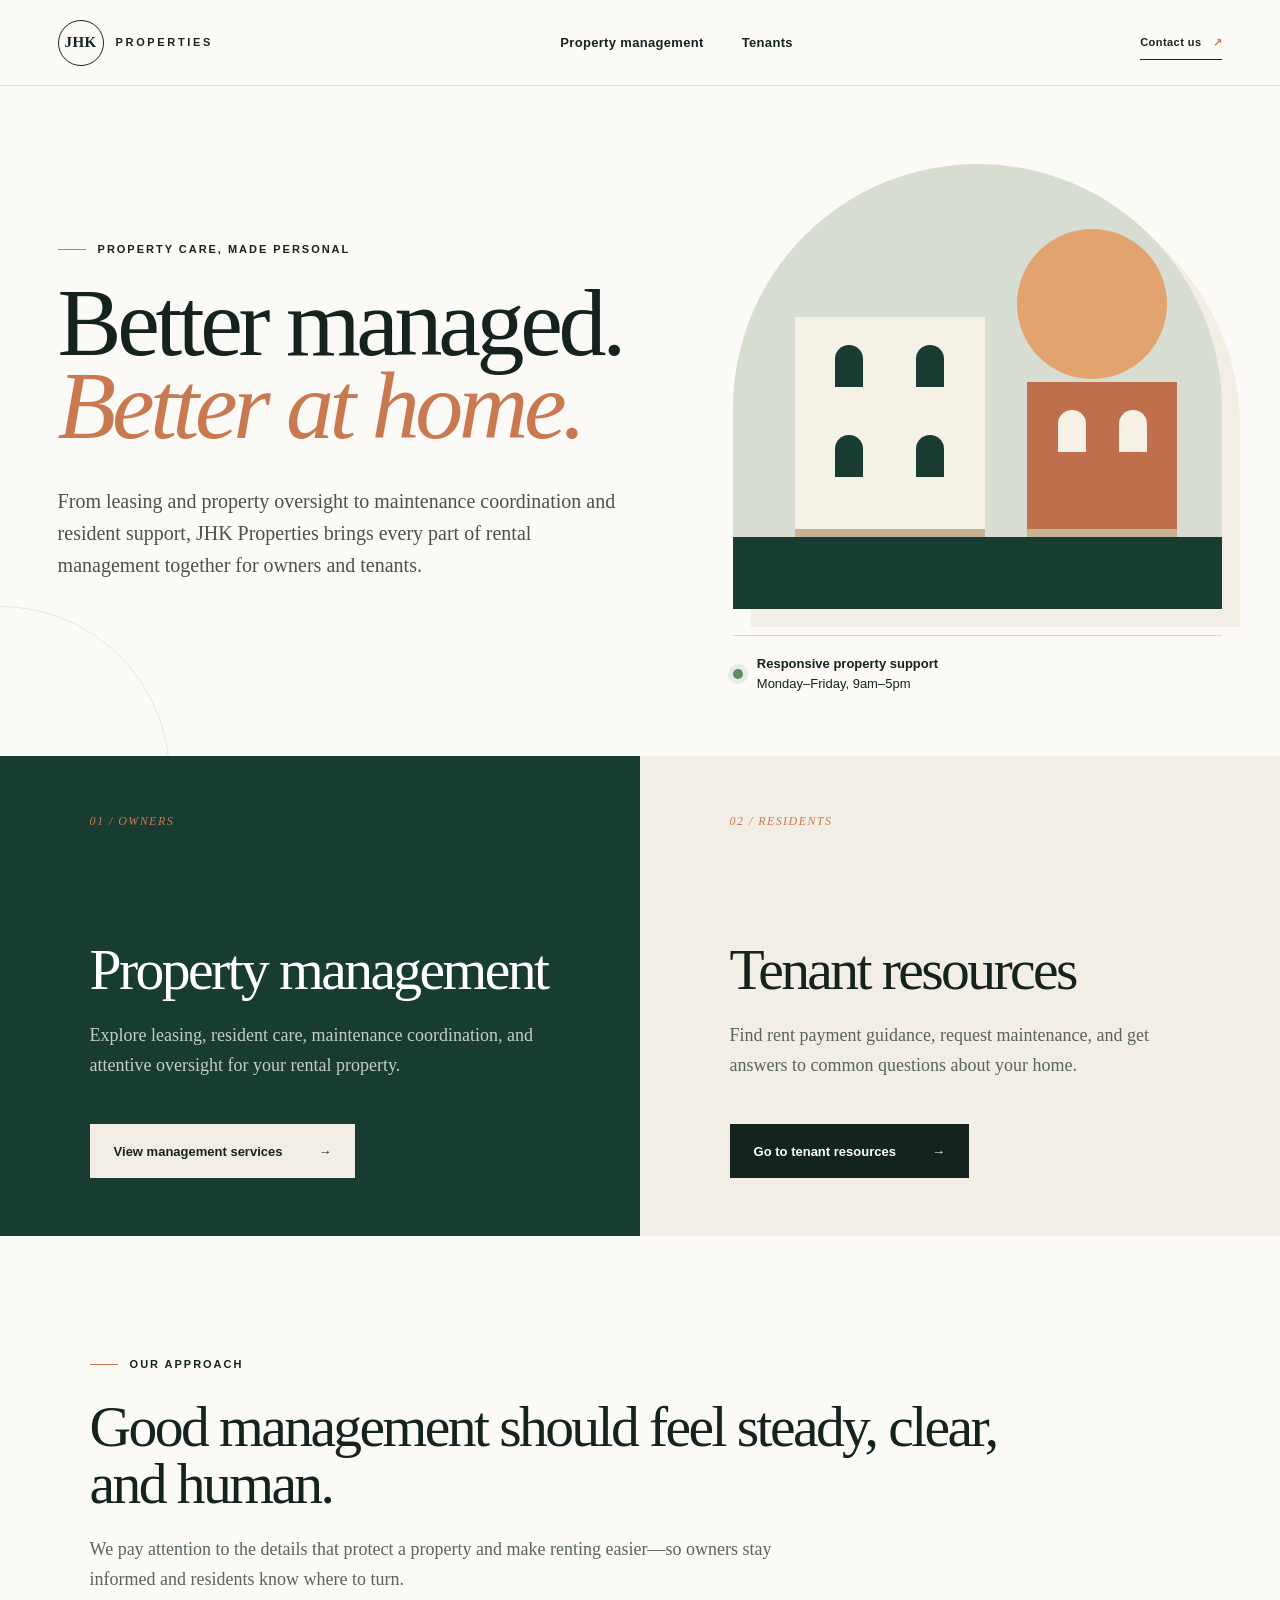
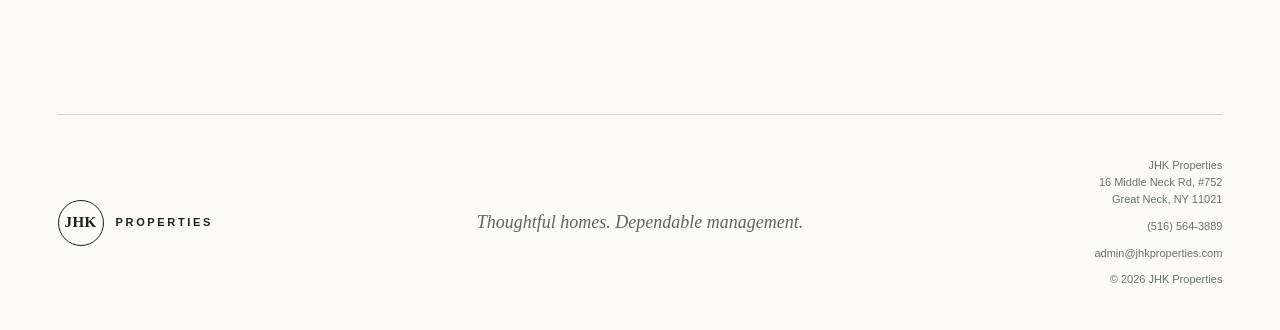
==== index.html @ 54d91bb2 "email update" ====
<!DOCTYPE html><html lang="en"><head><meta charSet="utf-8"/><meta name="viewport" content="width=device-width, initial-scale=1"/><link rel="stylesheet" href="/assets/index-C2cNBVms.css" data-rsc-css-href="/assets/index-C2cNBVms.css" data-precedence="vite-rsc/importer-resources"/><link rel="modulepreload" href="/assets/layout-segment-context-DR8X3RTo.js" crossorigin=""/><link rel="modulepreload" href="/assets/rolldown-runtime-S-ySWqyJ.js" crossorigin=""/><link rel="modulepreload" href="/assets/index-CQnnG6Li.js" crossorigin=""/><link rel="modulepreload" href="/assets/framework-DjPHiq1u.js" crossorigin=""/><link rel="modulepreload" href="/assets/link-Cesq0DyA.js" crossorigin=""/><title>JHK Properties | Property Management &amp; Resident Support</title><meta name="description" content="Dependable property management for owners, with leasing, property oversight, resident care, payment guidance, and maintenance support."/><link rel="shortcut icon" href="/favicon.svg"/><link rel="icon" href="/favicon.svg"/><script>self.__VINEXT_RSC_PARAMS__={}</script><script>self.__VINEXT_RSC_NAV__={"pathname":"/","searchParams":[]}</script><link rel="modulepreload" href="/assets/index-CQnnG6Li.js" />
</head><body><main><header class="site-header"><a href="/" class="brand" aria-label="JHK Properties home"><span class="brand-mark">JHK</span><span>PROPERTIES</span></a><nav aria-label="Main navigation"><a href="/property-management">Property management</a><a href="/tenants">Tenants</a></nav><a class="header-action" href="mailto:admin@jhkproperties.com">Contact us <span>↗</span></a></header><section class="hero home-hero"><div class="hero-copy"><p class="eyebrow"><span></span> Property care, made personal</p><h1>Better managed. <em>Better at home.</em></h1><p class="hero-intro">From leasing and property oversight to maintenance coordination and resident support, JHK Properties brings every part of rental management together for owners and tenants.</p></div><div class="hero-panel" aria-label="JHK Properties illustration"><div class="arch-card"><div class="arch-sun"></div><div class="building building-one"><i></i><i></i><i></i><i></i></div><div class="building building-two"><i></i><i></i></div></div><div class="availability"><span class="status-dot"></span><p><strong>Responsive property support</strong><br/>Monday–Friday, 9am–5pm</p></div></div></section><section class="audience-grid" aria-label="Choose your destination"><article class="audience-card owner-audience"><span class="audience-number">01 / OWNERS</span><div><h2>Property management</h2><p>Explore leasing, resident care, maintenance coordination, and attentive oversight for your rental property.</p></div><a href="/property-management" class="button button-light">View management services <span>→</span></a></article><article class="audience-card tenant-audience"><span class="audience-number">02 / RESIDENTS</span><div><h2>Tenant resources</h2><p>Find rent payment guidance, request maintenance, and get answers to common questions about your home.</p></div><a href="/tenants" class="button button-dark">Go to tenant resources <span>→</span></a></article></section><section class="home-statement"><p class="eyebrow"><span></span> Our approach</p><h2>Good management should feel steady, clear, and human.</h2><p>We pay attention to the details that protect a property and make renting easier—so owners stay informed and residents know where to turn.</p></section><footer><div class="brand footer-brand"><span class="brand-mark">JHK</span><span>PROPERTIES</span></div><p>Thoughtful homes. Dependable management.</p><div><address>JHK Properties<br/>16 Middle Neck Rd, #752<br/>Great Neck, NY 11021</address><a href="tel:+15165643889">(516) 564-3889</a><a href="mailto:admin@jhkproperties.com">admin@jhkproperties.com</a><span>© <!-- -->2026<!-- --> JHK Properties</span></div></footer></main><script id="_R_">import("/assets/index-CQnnG6Li.js")</script></body></html><script>self.__VINEXT_RSC_CHUNKS__=self.__VINEXT_RSC_CHUNKS__||[];self.__VINEXT_RSC_CHUNKS__.push("2:I[\"8c0f216c4604\",[],\"Children\",1]\n3:I[\"15c18cfaeeff\",[],\"LayoutSegmentProvider\",1]\n4:I[\"8c0f216c4604\",[],\"Slot\",1]\n5:I[\"593f344dc510\",[],\"RedirectBoundary\",1]\n:HL[\"/assets/index-C2cNBVms.css\",\"style\"]\n0:{\"__route\":\"route:/\",\"__interceptionContext\":null,\"__layoutIds\":[\"layout:/\"],\"__rootLayout\":\"/\",\"page:/\":\"$L1\",\"layout:/\":[[[[\"$\",\"link\",\"css:/assets/index-C2cNBVms.css\",{\"rel\":\"stylesheet\",\"precedence\":\"vite-rsc/importer-resources\",\"href\":\"/assets/index-C2cNBVms.css\",\"data-rsc-css-href\":\"/assets/index-C2cNBVms.css\"}],\"$undefined\"],[\"$\",\"html\",null,{\"lang\":\"en\",\"children\":[\"$\",\"body\",null,{\"children\":[\"$\",\"$L2\",null,{}]}]}]],null],\"route:/\":[[[\"$\",\"meta\",null,{\"charSet\":\"utf-8\"}],[[\"$\",\"title\",\"0\",{\"children\":\"JHK Properties | Property Management \u0026 Resident Support\"}],[\"$\",\"meta\",\"1\",{\"name\":\"description\",\"content\":\"Dependable property management for owners, with leasing, property oversight, resident care, payment guidance, and maintenance support.\"}],[\"$\",\"link\",\"2\",{\"rel\":\"shortcut icon\",\"href\":\"/favicon.svg\"}],[\"$\",\"link\",\"3\",{\"rel\":\"icon\",\"href\":\"/favicon.svg\"}]],[[\"$\",\"meta\",\"0\",{\"name\":\"viewport\",\"content\":\"width=device-width, initial-scale=1\"}]]],[\"$\",\"$L3\",null,{\"segmentMap\":{\"children\":[]},\"children\":[\"$\",\"$L4\",null,{\"id\":\"layout:/\",\"parallelSlots\":\"$undefined\",\"children\":[\"$\",\"$L5\",null,{\"children\":[\"$\",\"$L3\",null,{\"segmentMap\":{\"children\":[]},\"children\":[\"$\",\"$L4\",null,{\"id\":\"page:/\"}]}]}]}]}]],\"__layoutFlags\":{\"layout:/\":\"s\"},\"__artifactCompatibility\":{\"schemaVersion\":1,\"graphVersion\":\"app-route-graph:4uhn5s1wvoptc\",\"deploymentVersion\":\"13e005cd-3311-4e41-807a-0a1ac17596de\",\"appElementsSchemaVersion\":1,\"rscPayloadSchemaVersion\":1,\"rootBoundaryId\":\"/\",\"renderEpoch\":null}}\n")</script><script>self.__VINEXT_RSC_CHUNKS__=self.__VINEXT_RSC_CHUNKS__||[];self.__VINEXT_RSC_CHUNKS__.push("6:I[\"c2747888630f\",[],\"default\",1]\n")</script><script>self.__VINEXT_RSC_CHUNKS__=self.__VINEXT_RSC_CHUNKS__||[];self.__VINEXT_RSC_CHUNKS__.push("1:[\"$\",\"main\",null,{\"children\":[[\"$\",\"header\",null,{\"className\":\"site-header\",\"children\":[[\"$\",\"$L6\",null,{\"className\":\"brand\",\"href\":\"/\",\"aria-label\":\"JHK Properties home\",\"children\":[[\"$\",\"span\",null,{\"className\":\"brand-mark\",\"children\":\"JHK\"}],[\"$\",\"span\",null,{\"children\":\"PROPERTIES\"}]]}],[\"$\",\"nav\",null,{\"aria-label\":\"Main navigation\",\"children\":[[\"$\",\"$L6\",null,{\"href\":\"/property-management\",\"children\":\"Property management\"}],[\"$\",\"$L6\",null,{\"href\":\"/tenants\",\"children\":\"Tenants\"}]]}],[\"$\",\"a\",null,{\"className\":\"header-action\",\"href\":\"mailto:admin@jhkproperties.com\",\"children\":[\"Contact us \",[\"$\",\"span\",null,{\"children\":\"↗\"}]]}]]}],[\"$\",\"section\",null,{\"className\":\"hero home-hero\",\"children\":[[\"$\",\"div\",null,{\"className\":\"hero-copy\",\"children\":[[\"$\",\"p\",null,{\"className\":\"eyebrow\",\"children\":[[\"$\",\"span\",null,{}],\" Property care, made personal\"]}],[\"$\",\"h1\",null,{\"children\":[\"Better managed. \",[\"$\",\"em\",null,{\"children\":\"Better at home.\"}]]}],[\"$\",\"p\",null,{\"className\":\"hero-intro\",\"children\":\"From leasing and property oversight to maintenance coordination and resident support, JHK Properties brings every part of rental management together for owners and tenants.\"}]]}],[\"$\",\"div\",null,{\"className\":\"hero-panel\",\"aria-label\":\"JHK Properties illustration\",\"children\":[[\"$\",\"div\",null,{\"className\":\"arch-card\",\"children\":[[\"$\",\"div\",null,{\"className\":\"arch-sun\"}],[\"$\",\"div\",null,{\"className\":\"building building-one\",\"children\":[[\"$\",\"i\",null,{}],[\"$\",\"i\",null,{}],[\"$\",\"i\",null,{}],[\"$\",\"i\",null,{}]]}],[\"$\",\"div\",null,{\"className\":\"building building-two\",\"children\":[[\"$\",\"i\",null,{}],[\"$\",\"i\",null,{}]]}]]}],[\"$\",\"div\",null,{\"className\":\"availability\",\"children\":[[\"$\",\"span\",null,{\"className\":\"status-dot\"}],[\"$\",\"p\",null,{\"children\":[[\"$\",\"strong\",null,{\"children\":\"Responsive property support\"}],[\"$\",\"br\",null,{}],\"Monday–Friday, 9am–5pm\"]}]]}]]}]]}],[\"$\",\"section\",null,{\"className\":\"audience-grid\",\"aria-label\":\"Choose your destination\",\"children\":[[\"$\",\"article\",null,{\"className\":\"audience-card owner-audience\",\"children\":[[\"$\",\"span\",null,{\"className\":\"audience-number\",\"children\":\"01 / OWNERS\"}],[\"$\",\"div\",null,{\"children\":[[\"$\",\"h2\",null,{\"children\":\"Property management\"}],[\"$\",\"p\",null,{\"children\":\"Explore leasing, resident care, maintenance coordination, and attentive oversight for your rental property.\"}]]}],[\"$\",\"$L6\",null,{\"className\":\"button button-light\",\"href\":\"/property-management\",\"children\":[\"View management services \",[\"$\",\"span\",null,{\"children\":\"→\"}]]}]]}],[\"$\",\"article\",null,{\"className\":\"audience-card tenant-audience\",\"children\":[[\"$\",\"span\",null,{\"className\":\"audience-number\",\"children\":\"02 / RESIDENTS\"}],[\"$\",\"div\",null,{\"children\":[[\"$\",\"h2\",null,{\"children\":\"Tenant resources\"}],[\"$\",\"p\",null,{\"children\":\"Find rent payment guidance, request maintenance, and get answers to common questions about your home.\"}]]}],[\"$\",\"$L6\",null,{\"className\":\"button button-dark\",\"href\":\"/tenants\",\"children\":[\"Go to tenant resources \",[\"$\",\"span\",null,{\"children\":\"→\"}]]}]]}]]}],[\"$\",\"section\",null,{\"className\":\"home-statement\",\"children\":[[\"$\",\"p\",null,{\"className\":\"eyebrow\",\"children\":[[\"$\",\"span\",null,{}],\" Our approach\"]}],[\"$\",\"h2\",null,{\"children\":\"Good management should feel steady, clear, and human.\"}],[\"$\",\"p\",null,{\"children\":\"We pay attention to the details that protect a property and make renting easier—so owners stay informed and residents know where to turn.\"}]]}],[\"$\",\"footer\",null,{\"children\":[[\"$\",\"div\",null,{\"className\":\"brand footer-brand\",\"children\":[[\"$\",\"span\",null,{\"className\":\"brand-mark\",\"children\":\"JHK\"}],[\"$\",\"span\",null,{\"children\":\"PROPERTIES\"}]]}],[\"$\",\"p\",null,{\"children\":\"Thoughtful homes. Dependable management.\"}],[\"$\",\"div\",null,{\"children\":[[\"$\",\"address\",null,{\"children\":[\"JHK Properties\",[\"$\",\"br\",null,{}],\"16 Middle Neck Rd, #752\",[\"$\",\"br\",null,{}],\"Great Neck, NY 11021\"]}],[\"$\",\"a\",null,{\"href\":\"tel:+15165643889\",\"children\":\"(516) 564-3889\"}],[\"$\",\"a\",null,{\"href\":\"mailto:admin@jhkproperties.com\",\"children\":\"admin@jhkproperties.com\"}],[\"$\",\"span\",null,{\"children\":[\"© \",2026,\" JHK Properties\"]}]]}]]}]]}]\n")</script><script>self.__VINEXT_RSC_DONE__=true</script>
---- assets/index-C2cNBVms.css ----
/*! tailwindcss v4.2.1 | MIT License | https://tailwindcss.com */
@layer properties{@supports (((-webkit-hyphens:none)) and (not (margin-trim:inline))) or ((-moz-orient:inline) and (not (color:rgb(from red r g b)))){*,:before,:after,::backdrop{--tw-blur:initial;--tw-brightness:initial;--tw-contrast:initial;--tw-grayscale:initial;--tw-hue-rotate:initial;--tw-invert:initial;--tw-opacity:initial;--tw-saturate:initial;--tw-sepia:initial;--tw-drop-shadow:initial;--tw-drop-shadow-color:initial;--tw-drop-shadow-alpha:100%;--tw-drop-shadow-size:initial}}}@layer theme{:root,:host{--font-sans:ui-sans-serif, system-ui, sans-serif, "Apple Color Emoji", "Segoe UI Emoji", "Segoe UI Symbol", "Noto Color Emoji";--font-mono:ui-monospace, SFMono-Regular, Menlo, Monaco, Consolas, "Liberation Mono", "Courier New", monospace;--spacing:.25rem;--default-font-family:var(--font-sans);--default-mono-font-family:var(--font-mono)}}@layer base{*,:after,:before,::backdrop{box-sizing:border-box;border:0 solid;margin:0;padding:0}::file-selector-button{box-sizing:border-box;border:0 solid;margin:0;padding:0}html,:host{-webkit-text-size-adjust:100%;tab-size:4;line-height:1.5;font-family:var(--default-font-family,ui-sans-serif, system-ui, sans-serif, "Apple Color Emoji", "Segoe UI Emoji", "Segoe UI Symbol", "Noto Color Emoji");font-feature-settings:var(--default-font-feature-settings,normal);font-variation-settings:var(--default-font-variation-settings,normal);-webkit-tap-highlight-color:transparent}hr{height:0;color:inherit;border-top-width:1px}abbr:where([title]){-webkit-text-decoration:underline dotted;text-decoration:underline dotted}h1,h2,h3,h4,h5,h6{font-size:inherit;font-weight:inherit}a{color:inherit;-webkit-text-decoration:inherit;-webkit-text-decoration:inherit;-webkit-text-decoration:inherit;-webkit-text-decoration:inherit;text-decoration:inherit}b,strong{font-weight:bolder}code,kbd,samp,pre{font-family:var(--default-mono-font-family,ui-monospace, SFMono-Regular, Menlo, Monaco, Consolas, "Liberation Mono", "Courier New", monospace);font-feature-settings:var(--default-mono-font-feature-settings,normal);font-variation-settings:var(--default-mono-font-variation-settings,normal);font-size:1em}small{font-size:80%}sub,sup{vertical-align:baseline;font-size:75%;line-height:0;position:relative}sub{bottom:-.25em}sup{top:-.5em}table{text-indent:0;border-color:inherit;border-collapse:collapse}:-moz-focusring{outline:auto}progress{vertical-align:baseline}summary{display:list-item}ol,ul,menu{list-style:none}img,svg,video,canvas,audio,iframe,embed,object{vertical-align:middle;display:block}img,video{max-width:100%;height:auto}button,input,select,optgroup,textarea{font:inherit;font-feature-settings:inherit;font-variation-settings:inherit;letter-spacing:inherit;color:inherit;opacity:1;background-color:#0000;border-radius:0}::file-selector-button{font:inherit;font-feature-settings:inherit;font-variation-settings:inherit;letter-spacing:inherit;color:inherit;opacity:1;background-color:#0000;border-radius:0}:where(select:is([multiple],[size])) optgroup{font-weight:bolder}:where(select:is([multiple],[size])) optgroup option{padding-inline-start:20px}::file-selector-button{margin-inline-end:4px}::placeholder{opacity:1}@supports (not ((-webkit-appearance:-apple-pay-button))) or (contain-intrinsic-size:1px){::placeholder{color:currentColor}@supports (color:color-mix(in lab, red, red)){::placeholder{color:color-mix(in oklab, currentcolor 50%, transparent)}}}textarea{resize:vertical}::-webkit-search-decoration{-webkit-appearance:none}::-webkit-date-and-time-value{min-height:1lh;text-align:inherit}::-webkit-datetime-edit{display:inline-flex}::-webkit-datetime-edit-fields-wrapper{padding:0}::-webkit-datetime-edit{padding-block:0}::-webkit-datetime-edit-year-field{padding-block:0}::-webkit-datetime-edit-month-field{padding-block:0}::-webkit-datetime-edit-day-field{padding-block:0}::-webkit-datetime-edit-hour-field{padding-block:0}::-webkit-datetime-edit-minute-field{padding-block:0}::-webkit-datetime-edit-second-field{padding-block:0}::-webkit-datetime-edit-millisecond-field{padding-block:0}::-webkit-datetime-edit-meridiem-field{padding-block:0}::-webkit-calendar-picker-indicator{line-height:1}:-moz-ui-invalid{box-shadow:none}button,input:where([type=button],[type=reset],[type=submit]){appearance:button}::file-selector-button{appearance:button}::-webkit-inner-spin-button{height:auto}::-webkit-outer-spin-button{height:auto}[hidden]:where(:not([hidden=until-found])){display:none!important}}@layer components;@layer utilities{.visible{visibility:visible}.relative{position:relative}.static{position:static}.start{inset-inline-start:var(--spacing)}.end{inset-inline-end:var(--spacing)}.flex{display:flex}.hidden{display:none}.table{display:table}.resize{resize:both}.blur{--tw-blur:blur(8px);filter:var(--tw-blur,) var(--tw-brightness,) var(--tw-contrast,) var(--tw-grayscale,) var(--tw-hue-rotate,) var(--tw-invert,) var(--tw-saturate,) var(--tw-sepia,) var(--tw-drop-shadow,)}}:root{--ink:#15231f;--forest:#193c32;--cream:#f2eee5;--paper:#fbfaf6;--sage:#a9b6a2;--clay:#c97950}*{box-sizing:border-box}html{scroll-behavior:smooth}body{background:var(--paper);color:var(--ink);margin:0;font-family:Arial,Helvetica,sans-serif}a{color:inherit;text-decoration:none}button,a{-webkit-tap-highlight-color:transparent}.site-header{z-index:2;border-bottom:1px solid #15231f24;justify-content:space-between;align-items:center;height:86px;padding:0 4.5vw;display:flex;position:relative}.brand{letter-spacing:.24em;align-items:center;gap:12px;font-size:11px;font-weight:700;display:flex}.brand-mark{border:1px solid var(--ink);letter-spacing:.03em;border-radius:50%;place-items:center;width:46px;height:46px;font-family:Georgia,serif;font-size:15px;display:grid}nav{letter-spacing:.025em;gap:38px;font-size:13px;font-weight:700;display:flex}nav a{padding:10px 0}nav a,.text-link{position:relative}nav a:after,.text-link:after{content:"";background:currentColor;height:1px;transition:all .25s;position:absolute;bottom:-6px;left:0;right:100%}nav a:after{background:var(--clay);height:2px;bottom:3px}nav a:hover:after,.text-link:hover:after{right:0}.header-action{border-bottom:1px solid var(--ink);letter-spacing:.04em;padding:9px 0;font-size:11px;font-weight:700}.header-action span{color:var(--clay);margin-left:8px}.hero{grid-template-columns:1.1fr .9fr;gap:6vw;min-height:665px;padding:78px 4.5vw 62px;display:grid;position:relative;overflow:hidden}.hero:before{content:"";border:1px solid #193c321a;border-radius:50%;width:340px;height:340px;position:absolute;bottom:-190px;left:-170px}.hero-copy{align-self:center;max-width:740px}.eyebrow{text-transform:uppercase;letter-spacing:.18em;align-items:center;gap:12px;margin:0 0 25px;font-size:11px;font-weight:700;display:flex}.eyebrow span{background:var(--clay);width:28px;height:1px}h1,.section h2{letter-spacing:-.045em;font-family:Georgia,Times New Roman,serif;font-weight:400}h1{max-width:850px;margin:0;font-size:clamp(66px,7.5vw,116px);line-height:.86}h1 em{color:var(--clay);font-weight:400}.hero-intro{color:#48534f;max-width:570px;margin:38px 0 36px;font-family:Georgia,serif;font-size:20px;line-height:1.6}.hero-actions{align-items:center;gap:34px;display:flex}.button{justify-content:space-between;align-items:center;gap:36px;min-height:54px;padding:0 24px;font-size:13px;font-weight:700;transition:transform .2s,background .2s;display:inline-flex}.button:hover{transform:translateY(-2px)}.button-dark{background:var(--ink);color:#fff}.text-link{padding-bottom:6px;font-size:13px;font-weight:700}.text-link span{color:var(--clay);margin-left:8px}.hero-panel{place-self:center end;width:min(100%,520px)}.arch-card{height:445px;box-shadow:18px 18px 0 var(--cream);background:#d8ddd2;border-radius:260px 260px 0 0;position:relative;overflow:hidden}.arch-card:after{content:"";background:var(--forest);height:72px;position:absolute;bottom:0;left:0;right:0}.arch-sun{background:#e2a36e;border-radius:50%;width:150px;height:150px;position:absolute;top:65px;right:55px}.building{z-index:1;background:#f6f1e7;gap:16px;padding:28px 22px;display:grid;position:absolute;bottom:72px;box-shadow:inset 0 -8px #c7b293}.building-one{grid-template-columns:1fr 1fr;width:190px;height:220px;left:62px}.building-two{background:#bf6f4c;grid-template-columns:1fr 1fr;width:150px;height:155px;right:45px}.building i{background:var(--forest);border-radius:15px 15px 0 0;place-self:start center;width:28px;height:42px}.building-two i{background:#f6f1e7}.availability{border-top:1px solid #15231f26;align-items:center;gap:14px;margin-top:26px;padding-top:18px;font-size:13px;line-height:1.55;display:flex}.availability p{margin:0}.status-dot{background:#5f8a65;border-radius:50%;width:10px;height:10px;box-shadow:0 0 0 5px #5f8a6521}.home-hero{min-height:620px}.audience-grid{grid-template-columns:1fr 1fr;display:grid}.audience-card{flex-direction:column;align-items:flex-start;min-height:480px;padding:58px 7vw;display:flex}.owner-audience{background:var(--forest);color:#fff}.tenant-audience{background:var(--cream)}.audience-number{letter-spacing:.12em;color:var(--clay);font:italic 12px Georgia,serif}.audience-card>div{max-width:590px;margin:auto 0 44px}.audience-card h2,.home-statement h2{letter-spacing:-.045em;margin:0 0 22px;font:400 clamp(45px,4.5vw,70px)/1 Georgia,Times New Roman,serif}.audience-card p{color:#59635f;margin:0;font:18px/1.65 Georgia,serif}.owner-audience p{color:#c1cec8}.home-statement{max-width:1100px;padding:120px 7vw}.home-statement>p:last-child{color:#59635f;max-width:700px;font:18px/1.65 Georgia,serif}.subpage-hero{flex-direction:column;justify-content:center;align-items:flex-start;min-height:610px;padding:100px 7vw;display:flex}.subpage-hero h1{max-width:1050px}.subpage-hero>p:nth-of-type(2){max-width:650px;margin:34px 0;font:20px/1.65 Georgia,serif}.management-hero{background:var(--forest);color:#fff}.management-hero>p:nth-of-type(2){color:#c1cec8}.tenant-hero{background:var(--cream)}.resource-strip{background:var(--cream);grid-template-columns:repeat(3,1fr);padding:0 4.5vw;display:grid}.resource-card{border-right:1px solid #15231f21;grid-template-columns:34px 1fr 40px;align-items:start;gap:18px;min-height:210px;padding:42px 34px;transition:background .25s;display:grid}.resource-card:first-child{border-left:1px solid #15231f21}.resource-card:hover{background:#e9e2d6}.resource-number{color:var(--clay);font:italic 15px Georgia,serif}.resource-card h2{margin:0 0 13px;font:400 27px Georgia,serif}.resource-card p{color:#5d6662;margin:0;font-size:13px;line-height:1.6}.round-arrow{border:1px solid #15231f4d;border-radius:50%;place-items:center;width:38px;height:38px;display:grid}.section{padding:110px 7vw}.section-heading{max-width:650px}.section h2{margin:0 0 24px;font-size:clamp(48px,5vw,76px);line-height:1}.section-heading>p:last-child{color:#59635f;font:18px/1.6 Georgia,serif}.services-section{background:var(--paper)}.services-heading{max-width:830px}.services-grid{border-top:1px solid #15231f2e;border-bottom:1px solid #15231f2e;grid-template-columns:repeat(4,1fr);margin-top:64px;display:grid}.service-card{border-right:1px solid #15231f2e;min-height:300px;padding:32px 30px 38px}.service-card:nth-child(4n){border-right:0}.service-card:nth-child(-n+4){border-bottom:1px solid #15231f2e}.service-card>span{color:var(--clay);font:italic 14px Georgia,serif}.service-card h3{margin:66px 0 18px;font:400 27px/1.1 Georgia,serif}.service-card p{color:#5d6662;margin:0;font-size:13px;line-height:1.7}.owner-section{background:var(--forest);color:#fff;grid-template-columns:1.15fr .85fr;gap:10vw;display:grid}.owner-copy>p:nth-of-type(2){color:#c1cec8;max-width:610px;margin:25px 0 40px;font:18px/1.7 Georgia,serif}.owner-details{color:var(--ink);background:#f0e8dc;align-self:start;padding:38px}.owner-details>p{text-transform:uppercase;letter-spacing:.16em;color:var(--clay);font-size:10px;font-weight:700}.owner-details h3{margin:25px 0;font:400 31px/1.15 Georgia,serif}.owner-details ul{color:#53605b;padding-left:19px;font-size:14px;line-height:1.9}.owner-details a{color:var(--clay);border-top:1px solid #cfc5b5;margin-top:25px;padding-top:20px;font-size:13px;font-weight:700;display:block}.resident-intro{max-width:900px;padding:105px 7vw 10px}.resident-intro h2{letter-spacing:-.045em;margin:0 0 24px;font:400 clamp(48px,5vw,76px)/1 Georgia,Times New Roman,serif}.resident-intro>p:last-child{color:#59635f;max-width:660px;font:18px/1.6 Georgia,serif}.payment-layout{grid-template-columns:1.15fr .85fr;gap:22px;margin-top:55px;display:grid}.payment-card{border:1px solid #15231f2e;flex-direction:column;min-height:320px;padding:36px;display:flex}.payment-card.featured{background:var(--forest);color:#fff;border-color:var(--forest)}.card-top{text-transform:uppercase;letter-spacing:.16em;justify-content:space-between;font-size:10px;display:flex}.shield{border:1px solid #fff6;border-radius:50%;place-items:center;width:28px;height:28px;display:grid}.payment-card h3{margin:48px 0 12px;font:400 32px Georgia,serif}.payment-card p{color:#5d6662;max-width:500px;line-height:1.65}.featured p{color:#cdd6d1}.payment-card button,.payment-card a{background:var(--clay);color:#fff;border:0;justify-content:space-between;align-items:center;min-height:48px;margin-top:auto;padding:0 18px;font-size:13px;font-weight:700;display:flex}.payment-card button:disabled{color:#716e67;cursor:not-allowed;background:#d4d0c5}.payment-card small{color:#7d8581;margin-top:15px}.featured small{color:#aebdb7}.payment-note{border-top:1px solid #15231f2e;grid-template-columns:180px 1fr;margin-top:26px;padding-top:22px;font-size:13px;line-height:1.6;display:grid}.maintenance-section{background:var(--forest);color:#fff;grid-template-columns:1.3fr .7fr;gap:10vw;display:grid}.eyebrow.light{color:#d4ded8}.maintenance-section h2{max-width:650px}.maintenance-copy{color:#c1cec8;max-width:600px;margin:25px 0 40px;font:18px/1.7 Georgia,serif}.button-light{color:var(--ink);background:var(--cream)}.emergency-card{color:var(--ink);background:#f0e8dc;align-self:start;padding:38px}.emergency-card>p{text-transform:uppercase;letter-spacing:.16em;color:var(--clay);font-size:10px;font-weight:700}.emergency-card h3{font:400 31px Georgia,serif}.emergency-card ol{color:#53605b;padding-left:20px;line-height:1.8}.emergency-card a{color:var(--clay);border-top:1px solid #cfc5b5;margin-top:25px;padding-top:20px;font-size:13px;font-weight:700;display:block}.info-section{grid-template-columns:.8fr 1.2fr;gap:8vw;display:grid}.faq{border-top:1px solid #15231f33}.faq:last-child{border-bottom:1px solid #15231f33}.faq button{width:100%;color:var(--ink);text-align:left;cursor:pointer;background:0 0;border:0;grid-template-columns:45px 1fr 30px;gap:16px;padding:25px 0;font:400 20px Georgia,serif;display:grid}.faq button span{color:var(--clay);font:italic 13px Georgia,serif}.faq button b{text-align:right;font:400 24px Arial}.faq p{color:#5d6662;margin:-6px 40px 26px 61px;font-size:14px;line-height:1.7}footer{border-top:1px solid #15231f29;grid-template-columns:1fr 1fr 1fr;align-items:center;gap:30px;min-height:210px;margin:0 4.5vw;padding:42px 0;display:grid}.footer-brand{justify-self:start}footer>p{color:#5d6662;text-align:center;font:italic 18px Georgia,serif}footer>div:last-child{text-align:right;color:#68716e;flex-direction:column;align-items:flex-end;gap:10px;font-size:11px;display:flex}footer address{font-style:normal;line-height:1.55}@media (width<=900px){nav{display:none}.hero{grid-template-columns:1fr;padding-top:58px}.hero-panel{justify-self:start;width:100%;max-width:500px}.audience-grid,.resource-strip{grid-template-columns:1fr}.resource-card{border-bottom:1px solid #15231f21;border-right:0}.resource-card:first-child{border-left:0}.services-grid{grid-template-columns:1fr 1fr}.service-card{border-right:1px solid #15231f2e}.service-card:nth-child(2n){border-right:0}.service-card:nth-child(-n+6){border-bottom:1px solid #15231f2e}.payment-layout,.maintenance-section,.info-section,.owner-section{grid-template-columns:1fr}.info-section{gap:40px}footer{text-align:left;grid-template-columns:1fr}footer>p{text-align:left}footer>div:last-child{align-items:flex-start}}@media (width<=560px){.site-header{height:74px;padding:0 22px}.brand>span:last-child{display:none}.header-action{font-size:10px}.hero{padding:52px 22px 48px}.hero h1,.subpage-hero h1{font-size:56px}.hero-intro{font-size:18px}.hero-actions{flex-direction:column;align-items:flex-start;gap:24px}.hero-panel{margin-top:18px}.arch-card{height:350px}.building-one{left:28px}.building-two{right:18px}.audience-card{min-height:420px;padding:48px 22px}.home-statement{padding:80px 22px}.subpage-hero{min-height:560px;padding:80px 22px}.resource-strip{padding:0 22px}.resource-card{grid-template-columns:30px 1fr 38px;padding:32px 4px}.section{padding:80px 22px}.section h2{font-size:47px}.services-grid{grid-template-columns:1fr}.service-card{border-bottom:1px solid #15231f2e;border-right:0;min-height:240px}.service-card:last-child{border-bottom:0}.service-card h3{margin-top:42px}.owner-section{gap:55px}.owner-details{padding:28px}.resident-intro{padding:80px 22px 0}.resident-intro h2{font-size:47px}.payment-card{padding:28px}.payment-note{grid-template-columns:1fr;gap:8px}.maintenance-section{gap:55px}.emergency-card{padding:28px}.faq button{font-size:18px}.faq p{margin-left:0}.footer-brand>span:last-child{display:block}footer{margin:0 22px}}@media (prefers-reduced-motion:reduce){html{scroll-behavior:auto}*{transition:none!important}}@property --tw-blur{syntax:"*";inherits:false}@property --tw-brightness{syntax:"*";inherits:false}@property --tw-contrast{syntax:"*";inherits:false}@property --tw-grayscale{syntax:"*";inherits:false}@property --tw-hue-rotate{syntax:"*";inherits:false}@property --tw-invert{syntax:"*";inherits:false}@property --tw-opacity{syntax:"*";inherits:false}@property --tw-saturate{syntax:"*";inherits:false}@property --tw-sepia{syntax:"*";inherits:false}@property --tw-drop-shadow{syntax:"*";inherits:false}@property --tw-drop-shadow-color{syntax:"*";inherits:false}@property --tw-drop-shadow-alpha{syntax:"<percentage>";inherits:false;initial-value:100%}@property --tw-drop-shadow-size{syntax:"*";inherits:false}
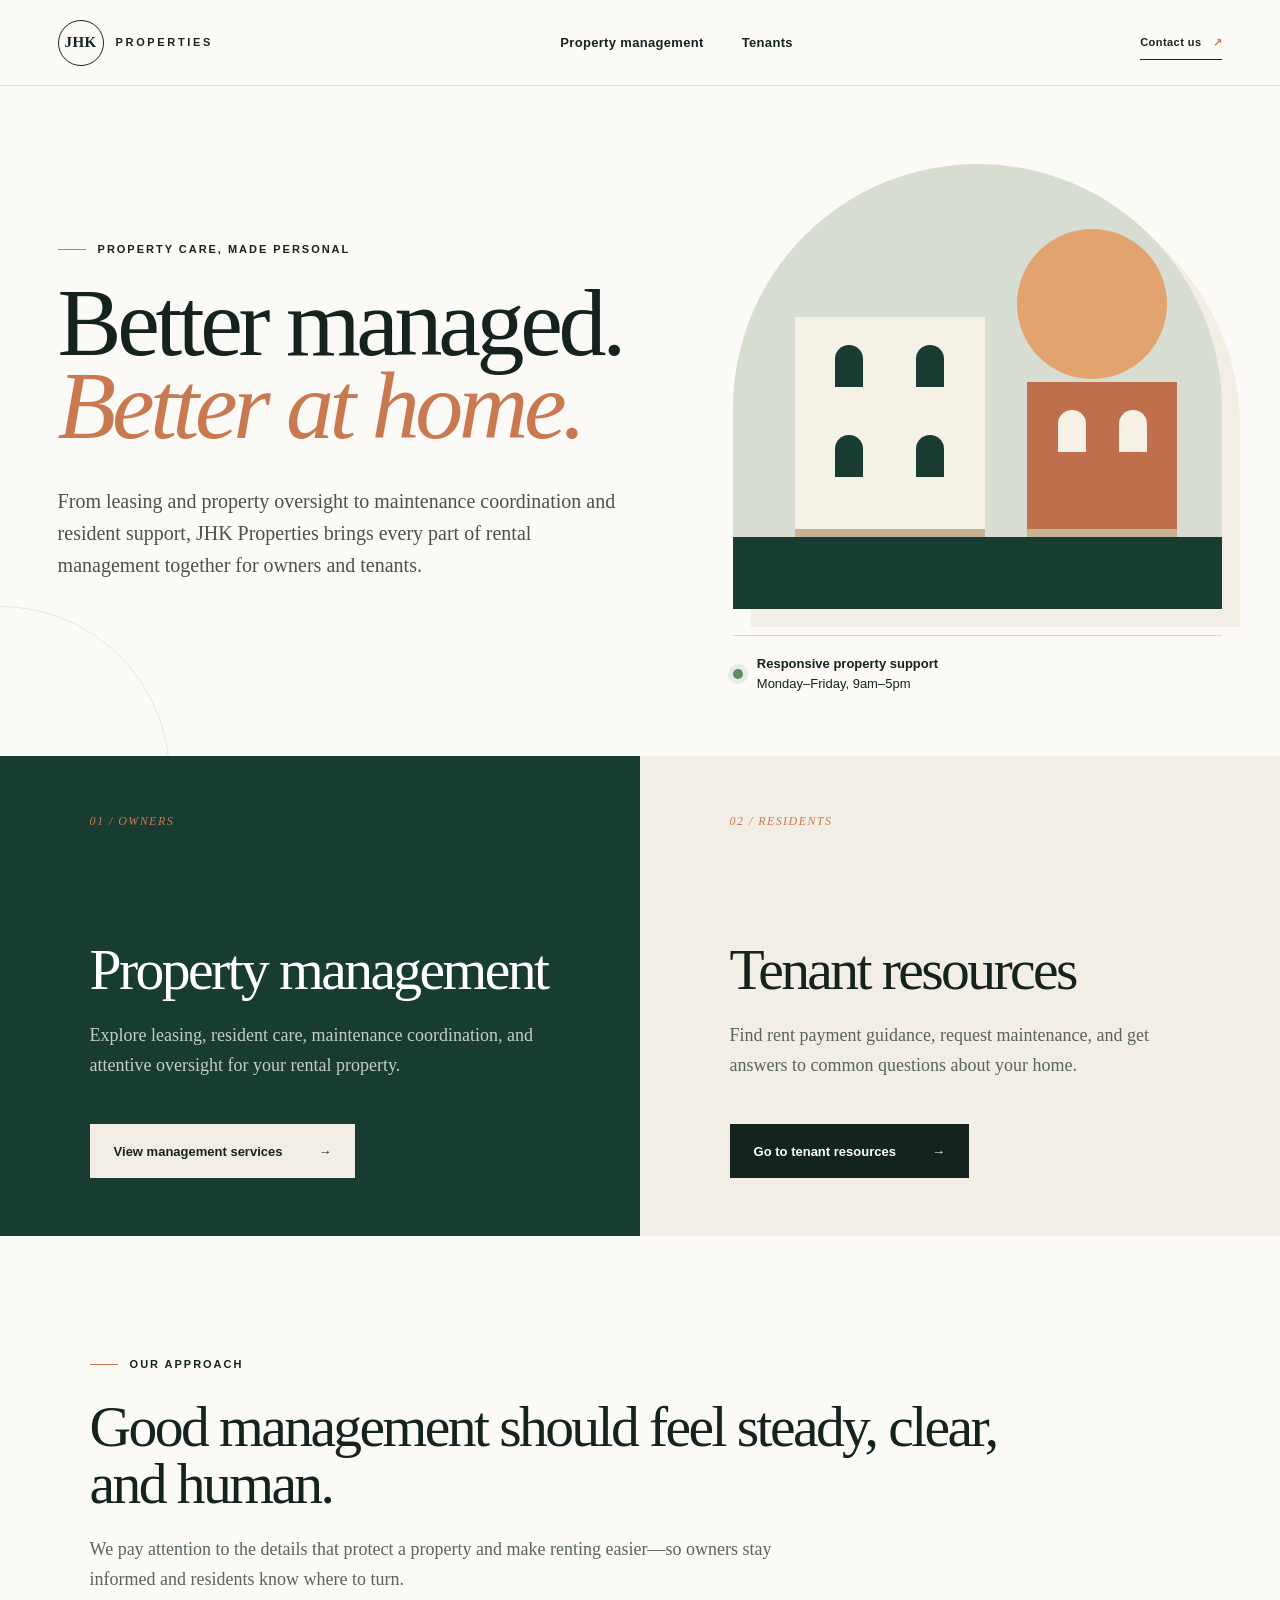
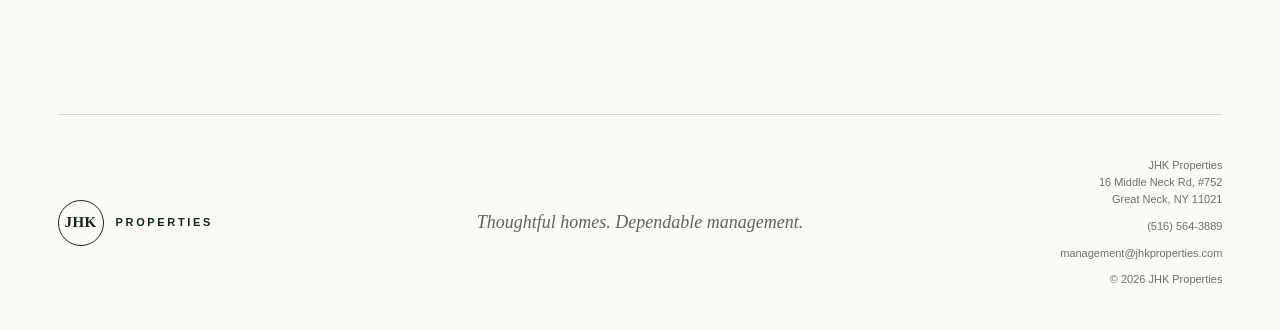
==== commit f847ea13: "email update 2" ====
--- a/index.html
+++ b/index.html
@@ -1,2 +1,2 @@
-<!DOCTYPE html><html lang="en"><head><meta charSet="utf-8"/><meta name="viewport" content="width=device-width, initial-scale=1"/><link rel="stylesheet" href="/assets/index-C2cNBVms.css" data-rsc-css-href="/assets/index-C2cNBVms.css" data-precedence="vite-rsc/importer-resources"/><link rel="modulepreload" href="/assets/layout-segment-context-DR8X3RTo.js" crossorigin=""/><link rel="modulepreload" href="/assets/rolldown-runtime-S-ySWqyJ.js" crossorigin=""/><link rel="modulepreload" href="/assets/index-CQnnG6Li.js" crossorigin=""/><link rel="modulepreload" href="/assets/framework-DjPHiq1u.js" crossorigin=""/><link rel="modulepreload" href="/assets/link-Cesq0DyA.js" crossorigin=""/><title>JHK Properties | Property Management &amp; Resident Support</title><meta name="description" content="Dependable property management for owners, with leasing, property oversight, resident care, payment guidance, and maintenance support."/><link rel="shortcut icon" href="/favicon.svg"/><link rel="icon" href="/favicon.svg"/><script>self.__VINEXT_RSC_PARAMS__={}</script><script>self.__VINEXT_RSC_NAV__={"pathname":"/","searchParams":[]}</script><link rel="modulepreload" href="/assets/index-CQnnG6Li.js" />
-</head><body><main><header class="site-header"><a href="/" class="brand" aria-label="JHK Properties home"><span class="brand-mark">JHK</span><span>PROPERTIES</span></a><nav aria-label="Main navigation"><a href="/property-management">Property management</a><a href="/tenants">Tenants</a></nav><a class="header-action" href="mailto:admin@jhkproperties.com">Contact us <span>↗</span></a></header><section class="hero home-hero"><div class="hero-copy"><p class="eyebrow"><span></span> Property care, made personal</p><h1>Better managed. <em>Better at home.</em></h1><p class="hero-intro">From leasing and property oversight to maintenance coordination and resident support, JHK Properties brings every part of rental management together for owners and tenants.</p></div><div class="hero-panel" aria-label="JHK Properties illustration"><div class="arch-card"><div class="arch-sun"></div><div class="building building-one"><i></i><i></i><i></i><i></i></div><div class="building building-two"><i></i><i></i></div></div><div class="availability"><span class="status-dot"></span><p><strong>Responsive property support</strong><br/>Monday–Friday, 9am–5pm</p></div></div></section><section class="audience-grid" aria-label="Choose your destination"><article class="audience-card owner-audience"><span class="audience-number">01 / OWNERS</span><div><h2>Property management</h2><p>Explore leasing, resident care, maintenance coordination, and attentive oversight for your rental property.</p></div><a href="/property-management" class="button button-light">View management services <span>→</span></a></article><article class="audience-card tenant-audience"><span class="audience-number">02 / RESIDENTS</span><div><h2>Tenant resources</h2><p>Find rent payment guidance, request maintenance, and get answers to common questions about your home.</p></div><a href="/tenants" class="button button-dark">Go to tenant resources <span>→</span></a></article></section><section class="home-statement"><p class="eyebrow"><span></span> Our approach</p><h2>Good management should feel steady, clear, and human.</h2><p>We pay attention to the details that protect a property and make renting easier—so owners stay informed and residents know where to turn.</p></section><footer><div class="brand footer-brand"><span class="brand-mark">JHK</span><span>PROPERTIES</span></div><p>Thoughtful homes. Dependable management.</p><div><address>JHK Properties<br/>16 Middle Neck Rd, #752<br/>Great Neck, NY 11021</address><a href="tel:+15165643889">(516) 564-3889</a><a href="mailto:admin@jhkproperties.com">admin@jhkproperties.com</a><span>© <!-- -->2026<!-- --> JHK Properties</span></div></footer></main><script id="_R_">import("/assets/index-CQnnG6Li.js")</script></body></html><script>self.__VINEXT_RSC_CHUNKS__=self.__VINEXT_RSC_CHUNKS__||[];self.__VINEXT_RSC_CHUNKS__.push("2:I[\"8c0f216c4604\",[],\"Children\",1]\n3:I[\"15c18cfaeeff\",[],\"LayoutSegmentProvider\",1]\n4:I[\"8c0f216c4604\",[],\"Slot\",1]\n5:I[\"593f344dc510\",[],\"RedirectBoundary\",1]\n:HL[\"/assets/index-C2cNBVms.css\",\"style\"]\n0:{\"__route\":\"route:/\",\"__interceptionContext\":null,\"__layoutIds\":[\"layout:/\"],\"__rootLayout\":\"/\",\"page:/\":\"$L1\",\"layout:/\":[[[[\"$\",\"link\",\"css:/assets/index-C2cNBVms.css\",{\"rel\":\"stylesheet\",\"precedence\":\"vite-rsc/importer-resources\",\"href\":\"/assets/index-C2cNBVms.css\",\"data-rsc-css-href\":\"/assets/index-C2cNBVms.css\"}],\"$undefined\"],[\"$\",\"html\",null,{\"lang\":\"en\",\"children\":[\"$\",\"body\",null,{\"children\":[\"$\",\"$L2\",null,{}]}]}]],null],\"route:/\":[[[\"$\",\"meta\",null,{\"charSet\":\"utf-8\"}],[[\"$\",\"title\",\"0\",{\"children\":\"JHK Properties | Property Management \u0026 Resident Support\"}],[\"$\",\"meta\",\"1\",{\"name\":\"description\",\"content\":\"Dependable property management for owners, with leasing, property oversight, resident care, payment guidance, and maintenance support.\"}],[\"$\",\"link\",\"2\",{\"rel\":\"shortcut icon\",\"href\":\"/favicon.svg\"}],[\"$\",\"link\",\"3\",{\"rel\":\"icon\",\"href\":\"/favicon.svg\"}]],[[\"$\",\"meta\",\"0\",{\"name\":\"viewport\",\"content\":\"width=device-width, initial-scale=1\"}]]],[\"$\",\"$L3\",null,{\"segmentMap\":{\"children\":[]},\"children\":[\"$\",\"$L4\",null,{\"id\":\"layout:/\",\"parallelSlots\":\"$undefined\",\"children\":[\"$\",\"$L5\",null,{\"children\":[\"$\",\"$L3\",null,{\"segmentMap\":{\"children\":[]},\"children\":[\"$\",\"$L4\",null,{\"id\":\"page:/\"}]}]}]}]}]],\"__layoutFlags\":{\"layout:/\":\"s\"},\"__artifactCompatibility\":{\"schemaVersion\":1,\"graphVersion\":\"app-route-graph:4uhn5s1wvoptc\",\"deploymentVersion\":\"13e005cd-3311-4e41-807a-0a1ac17596de\",\"appElementsSchemaVersion\":1,\"rscPayloadSchemaVersion\":1,\"rootBoundaryId\":\"/\",\"renderEpoch\":null}}\n")</script><script>self.__VINEXT_RSC_CHUNKS__=self.__VINEXT_RSC_CHUNKS__||[];self.__VINEXT_RSC_CHUNKS__.push("6:I[\"c2747888630f\",[],\"default\",1]\n")</script><script>self.__VINEXT_RSC_CHUNKS__=self.__VINEXT_RSC_CHUNKS__||[];self.__VINEXT_RSC_CHUNKS__.push("1:[\"$\",\"main\",null,{\"children\":[[\"$\",\"header\",null,{\"className\":\"site-header\",\"children\":[[\"$\",\"$L6\",null,{\"className\":\"brand\",\"href\":\"/\",\"aria-label\":\"JHK Properties home\",\"children\":[[\"$\",\"span\",null,{\"className\":\"brand-mark\",\"children\":\"JHK\"}],[\"$\",\"span\",null,{\"children\":\"PROPERTIES\"}]]}],[\"$\",\"nav\",null,{\"aria-label\":\"Main navigation\",\"children\":[[\"$\",\"$L6\",null,{\"href\":\"/property-management\",\"children\":\"Property management\"}],[\"$\",\"$L6\",null,{\"href\":\"/tenants\",\"children\":\"Tenants\"}]]}],[\"$\",\"a\",null,{\"className\":\"header-action\",\"href\":\"mailto:admin@jhkproperties.com\",\"children\":[\"Contact us \",[\"$\",\"span\",null,{\"children\":\"↗\"}]]}]]}],[\"$\",\"section\",null,{\"className\":\"hero home-hero\",\"children\":[[\"$\",\"div\",null,{\"className\":\"hero-copy\",\"children\":[[\"$\",\"p\",null,{\"className\":\"eyebrow\",\"children\":[[\"$\",\"span\",null,{}],\" Property care, made personal\"]}],[\"$\",\"h1\",null,{\"children\":[\"Better managed. \",[\"$\",\"em\",null,{\"children\":\"Better at home.\"}]]}],[\"$\",\"p\",null,{\"className\":\"hero-intro\",\"children\":\"From leasing and property oversight to maintenance coordination and resident support, JHK Properties brings every part of rental management together for owners and tenants.\"}]]}],[\"$\",\"div\",null,{\"className\":\"hero-panel\",\"aria-label\":\"JHK Properties illustration\",\"children\":[[\"$\",\"div\",null,{\"className\":\"arch-card\",\"children\":[[\"$\",\"div\",null,{\"className\":\"arch-sun\"}],[\"$\",\"div\",null,{\"className\":\"building building-one\",\"children\":[[\"$\",\"i\",null,{}],[\"$\",\"i\",null,{}],[\"$\",\"i\",null,{}],[\"$\",\"i\",null,{}]]}],[\"$\",\"div\",null,{\"className\":\"building building-two\",\"children\":[[\"$\",\"i\",null,{}],[\"$\",\"i\",null,{}]]}]]}],[\"$\",\"div\",null,{\"className\":\"availability\",\"children\":[[\"$\",\"span\",null,{\"className\":\"status-dot\"}],[\"$\",\"p\",null,{\"children\":[[\"$\",\"strong\",null,{\"children\":\"Responsive property support\"}],[\"$\",\"br\",null,{}],\"Monday–Friday, 9am–5pm\"]}]]}]]}]]}],[\"$\",\"section\",null,{\"className\":\"audience-grid\",\"aria-label\":\"Choose your destination\",\"children\":[[\"$\",\"article\",null,{\"className\":\"audience-card owner-audience\",\"children\":[[\"$\",\"span\",null,{\"className\":\"audience-number\",\"children\":\"01 / OWNERS\"}],[\"$\",\"div\",null,{\"children\":[[\"$\",\"h2\",null,{\"children\":\"Property management\"}],[\"$\",\"p\",null,{\"children\":\"Explore leasing, resident care, maintenance coordination, and attentive oversight for your rental property.\"}]]}],[\"$\",\"$L6\",null,{\"className\":\"button button-light\",\"href\":\"/property-management\",\"children\":[\"View management services \",[\"$\",\"span\",null,{\"children\":\"→\"}]]}]]}],[\"$\",\"article\",null,{\"className\":\"audience-card tenant-audience\",\"children\":[[\"$\",\"span\",null,{\"className\":\"audience-number\",\"children\":\"02 / RESIDENTS\"}],[\"$\",\"div\",null,{\"children\":[[\"$\",\"h2\",null,{\"children\":\"Tenant resources\"}],[\"$\",\"p\",null,{\"children\":\"Find rent payment guidance, request maintenance, and get answers to common questions about your home.\"}]]}],[\"$\",\"$L6\",null,{\"className\":\"button button-dark\",\"href\":\"/tenants\",\"children\":[\"Go to tenant resources \",[\"$\",\"span\",null,{\"children\":\"→\"}]]}]]}]]}],[\"$\",\"section\",null,{\"className\":\"home-statement\",\"children\":[[\"$\",\"p\",null,{\"className\":\"eyebrow\",\"children\":[[\"$\",\"span\",null,{}],\" Our approach\"]}],[\"$\",\"h2\",null,{\"children\":\"Good management should feel steady, clear, and human.\"}],[\"$\",\"p\",null,{\"children\":\"We pay attention to the details that protect a property and make renting easier—so owners stay informed and residents know where to turn.\"}]]}],[\"$\",\"footer\",null,{\"children\":[[\"$\",\"div\",null,{\"className\":\"brand footer-brand\",\"children\":[[\"$\",\"span\",null,{\"className\":\"brand-mark\",\"children\":\"JHK\"}],[\"$\",\"span\",null,{\"children\":\"PROPERTIES\"}]]}],[\"$\",\"p\",null,{\"children\":\"Thoughtful homes. Dependable management.\"}],[\"$\",\"div\",null,{\"children\":[[\"$\",\"address\",null,{\"children\":[\"JHK Properties\",[\"$\",\"br\",null,{}],\"16 Middle Neck Rd, #752\",[\"$\",\"br\",null,{}],\"Great Neck, NY 11021\"]}],[\"$\",\"a\",null,{\"href\":\"tel:+15165643889\",\"children\":\"(516) 564-3889\"}],[\"$\",\"a\",null,{\"href\":\"mailto:admin@jhkproperties.com\",\"children\":\"admin@jhkproperties.com\"}],[\"$\",\"span\",null,{\"children\":[\"© \",2026,\" JHK Properties\"]}]]}]]}]]}]\n")</script><script>self.__VINEXT_RSC_DONE__=true</script>+<!DOCTYPE html><html lang="en"><head><meta charSet="utf-8"/><meta name="viewport" content="width=device-width, initial-scale=1"/><link rel="stylesheet" href="/assets/index-C2cNBVms.css" data-rsc-css-href="/assets/index-C2cNBVms.css" data-precedence="vite-rsc/importer-resources"/><link rel="modulepreload" href="/assets/layout-segment-context-l7oVbRYS.js" crossorigin=""/><link rel="modulepreload" href="/assets/rolldown-runtime-S-ySWqyJ.js" crossorigin=""/><link rel="modulepreload" href="/assets/index-hNCEmMM7.js" crossorigin=""/><link rel="modulepreload" href="/assets/framework-DjPHiq1u.js" crossorigin=""/><link rel="modulepreload" href="/assets/link-Dee_zZT0.js" crossorigin=""/><title>JHK Properties | Property Management &amp; Resident Support</title><meta name="description" content="Dependable property management for owners, with leasing, property oversight, resident care, payment guidance, and maintenance support."/><link rel="shortcut icon" href="/favicon.svg"/><link rel="icon" href="/favicon.svg"/><script>self.__VINEXT_RSC_PARAMS__={}</script><script>self.__VINEXT_RSC_NAV__={"pathname":"/","searchParams":[]}</script><link rel="modulepreload" href="/assets/index-hNCEmMM7.js" />
+</head><body><main><header class="site-header"><a href="/" class="brand" aria-label="JHK Properties home"><span class="brand-mark">JHK</span><span>PROPERTIES</span></a><nav aria-label="Main navigation"><a href="/property-management">Property management</a><a href="/tenants">Tenants</a></nav><a class="header-action" href="mailto:management@jhkproperties.com">Contact us <span>↗</span></a></header><section class="hero home-hero"><div class="hero-copy"><p class="eyebrow"><span></span> Property care, made personal</p><h1>Better managed. <em>Better at home.</em></h1><p class="hero-intro">From leasing and property oversight to maintenance coordination and resident support, JHK Properties brings every part of rental management together for owners and tenants.</p></div><div class="hero-panel" aria-label="JHK Properties illustration"><div class="arch-card"><div class="arch-sun"></div><div class="building building-one"><i></i><i></i><i></i><i></i></div><div class="building building-two"><i></i><i></i></div></div><div class="availability"><span class="status-dot"></span><p><strong>Responsive property support</strong><br/>Monday–Friday, 9am–5pm</p></div></div></section><section class="audience-grid" aria-label="Choose your destination"><article class="audience-card owner-audience"><span class="audience-number">01 / OWNERS</span><div><h2>Property management</h2><p>Explore leasing, resident care, maintenance coordination, and attentive oversight for your rental property.</p></div><a href="/property-management" class="button button-light">View management services <span>→</span></a></article><article class="audience-card tenant-audience"><span class="audience-number">02 / RESIDENTS</span><div><h2>Tenant resources</h2><p>Find rent payment guidance, request maintenance, and get answers to common questions about your home.</p></div><a href="/tenants" class="button button-dark">Go to tenant resources <span>→</span></a></article></section><section class="home-statement"><p class="eyebrow"><span></span> Our approach</p><h2>Good management should feel steady, clear, and human.</h2><p>We pay attention to the details that protect a property and make renting easier—so owners stay informed and residents know where to turn.</p></section><footer><div class="brand footer-brand"><span class="brand-mark">JHK</span><span>PROPERTIES</span></div><p>Thoughtful homes. Dependable management.</p><div><address>JHK Properties<br/>16 Middle Neck Rd, #752<br/>Great Neck, NY 11021</address><a href="tel:+15165643889">(516) 564-3889</a><a href="mailto:management@jhkproperties.com">management@jhkproperties.com</a><span>© <!-- -->2026<!-- --> JHK Properties</span></div></footer></main><script id="_R_">import("/assets/index-hNCEmMM7.js")</script></body></html><script>self.__VINEXT_RSC_CHUNKS__=self.__VINEXT_RSC_CHUNKS__||[];self.__VINEXT_RSC_CHUNKS__.push("2:I[\"8c0f216c4604\",[],\"Children\",1]\n3:I[\"15c18cfaeeff\",[],\"LayoutSegmentProvider\",1]\n4:I[\"8c0f216c4604\",[],\"Slot\",1]\n5:I[\"593f344dc510\",[],\"RedirectBoundary\",1]\n:HL[\"/assets/index-C2cNBVms.css\",\"style\"]\n0:{\"__route\":\"route:/\",\"__interceptionContext\":null,\"__layoutIds\":[\"layout:/\"],\"__rootLayout\":\"/\",\"page:/\":\"$L1\",\"layout:/\":[[[[\"$\",\"link\",\"css:/assets/index-C2cNBVms.css\",{\"rel\":\"stylesheet\",\"precedence\":\"vite-rsc/importer-resources\",\"href\":\"/assets/index-C2cNBVms.css\",\"data-rsc-css-href\":\"/assets/index-C2cNBVms.css\"}],\"$undefined\"],[\"$\",\"html\",null,{\"lang\":\"en\",\"children\":[\"$\",\"body\",null,{\"children\":[\"$\",\"$L2\",null,{}]}]}]],null],\"route:/\":[[[\"$\",\"meta\",null,{\"charSet\":\"utf-8\"}],[[\"$\",\"title\",\"0\",{\"children\":\"JHK Properties | Property Management \u0026 Resident Support\"}],[\"$\",\"meta\",\"1\",{\"name\":\"description\",\"content\":\"Dependable property management for owners, with leasing, property oversight, resident care, payment guidance, and maintenance support.\"}],[\"$\",\"link\",\"2\",{\"rel\":\"shortcut icon\",\"href\":\"/favicon.svg\"}],[\"$\",\"link\",\"3\",{\"rel\":\"icon\",\"href\":\"/favicon.svg\"}]],[[\"$\",\"meta\",\"0\",{\"name\":\"viewport\",\"content\":\"width=device-width, initial-scale=1\"}]]],[\"$\",\"$L3\",null,{\"segmentMap\":{\"children\":[]},\"children\":[\"$\",\"$L4\",null,{\"id\":\"layout:/\",\"parallelSlots\":\"$undefined\",\"children\":[\"$\",\"$L5\",null,{\"children\":[\"$\",\"$L3\",null,{\"segmentMap\":{\"children\":[]},\"children\":[\"$\",\"$L4\",null,{\"id\":\"page:/\"}]}]}]}]}]],\"__layoutFlags\":{\"layout:/\":\"s\"},\"__artifactCompatibility\":{\"schemaVersion\":1,\"graphVersion\":\"app-route-graph:4uhn5s1wvoptc\",\"deploymentVersion\":\"5ca5543a-8d42-4942-9472-85efa49d055f\",\"appElementsSchemaVersion\":1,\"rscPayloadSchemaVersion\":1,\"rootBoundaryId\":\"/\",\"renderEpoch\":null}}\n")</script><script>self.__VINEXT_RSC_CHUNKS__=self.__VINEXT_RSC_CHUNKS__||[];self.__VINEXT_RSC_CHUNKS__.push("6:I[\"c2747888630f\",[],\"default\",1]\n")</script><script>self.__VINEXT_RSC_CHUNKS__=self.__VINEXT_RSC_CHUNKS__||[];self.__VINEXT_RSC_CHUNKS__.push("1:[\"$\",\"main\",null,{\"children\":[[\"$\",\"header\",null,{\"className\":\"site-header\",\"children\":[[\"$\",\"$L6\",null,{\"className\":\"brand\",\"href\":\"/\",\"aria-label\":\"JHK Properties home\",\"children\":[[\"$\",\"span\",null,{\"className\":\"brand-mark\",\"children\":\"JHK\"}],[\"$\",\"span\",null,{\"children\":\"PROPERTIES\"}]]}],[\"$\",\"nav\",null,{\"aria-label\":\"Main navigation\",\"children\":[[\"$\",\"$L6\",null,{\"href\":\"/property-management\",\"children\":\"Property management\"}],[\"$\",\"$L6\",null,{\"href\":\"/tenants\",\"children\":\"Tenants\"}]]}],[\"$\",\"a\",null,{\"className\":\"header-action\",\"href\":\"mailto:management@jhkproperties.com\",\"children\":[\"Contact us \",[\"$\",\"span\",null,{\"children\":\"↗\"}]]}]]}],[\"$\",\"section\",null,{\"className\":\"hero home-hero\",\"children\":[[\"$\",\"div\",null,{\"className\":\"hero-copy\",\"children\":[[\"$\",\"p\",null,{\"className\":\"eyebrow\",\"children\":[[\"$\",\"span\",null,{}],\" Property care, made personal\"]}],[\"$\",\"h1\",null,{\"children\":[\"Better managed. \",[\"$\",\"em\",null,{\"children\":\"Better at home.\"}]]}],[\"$\",\"p\",null,{\"className\":\"hero-intro\",\"children\":\"From leasing and property oversight to maintenance coordination and resident support, JHK Properties brings every part of rental management together for owners and tenants.\"}]]}],[\"$\",\"div\",null,{\"className\":\"hero-panel\",\"aria-label\":\"JHK Properties illustration\",\"children\":[[\"$\",\"div\",null,{\"className\":\"arch-card\",\"children\":[[\"$\",\"div\",null,{\"className\":\"arch-sun\"}],[\"$\",\"div\",null,{\"className\":\"building building-one\",\"children\":[[\"$\",\"i\",null,{}],[\"$\",\"i\",null,{}],[\"$\",\"i\",null,{}],[\"$\",\"i\",null,{}]]}],[\"$\",\"div\",null,{\"className\":\"building building-two\",\"children\":[[\"$\",\"i\",null,{}],[\"$\",\"i\",null,{}]]}]]}],[\"$\",\"div\",null,{\"className\":\"availability\",\"children\":[[\"$\",\"span\",null,{\"className\":\"status-dot\"}],[\"$\",\"p\",null,{\"children\":[[\"$\",\"strong\",null,{\"children\":\"Responsive property support\"}],[\"$\",\"br\",null,{}],\"Monday–Friday, 9am–5pm\"]}]]}]]}]]}],[\"$\",\"section\",null,{\"className\":\"audience-grid\",\"aria-label\":\"Choose your destination\",\"children\":[[\"$\",\"article\",null,{\"className\":\"audience-card owner-audience\",\"children\":[[\"$\",\"span\",null,{\"className\":\"audience-number\",\"children\":\"01 / OWNERS\"}],[\"$\",\"div\",null,{\"children\":[[\"$\",\"h2\",null,{\"children\":\"Property management\"}],[\"$\",\"p\",null,{\"children\":\"Explore leasing, resident care, maintenance coordination, and attentive oversight for your rental property.\"}]]}],[\"$\",\"$L6\",null,{\"className\":\"button button-light\",\"href\":\"/property-management\",\"children\":[\"View management services \",[\"$\",\"span\",null,{\"children\":\"→\"}]]}]]}],[\"$\",\"article\",null,{\"className\":\"audience-card tenant-audience\",\"children\":[[\"$\",\"span\",null,{\"className\":\"audience-number\",\"children\":\"02 / RESIDENTS\"}],[\"$\",\"div\",null,{\"children\":[[\"$\",\"h2\",null,{\"children\":\"Tenant resources\"}],[\"$\",\"p\",null,{\"children\":\"Find rent payment guidance, request maintenance, and get answers to common questions about your home.\"}]]}],[\"$\",\"$L6\",null,{\"className\":\"button button-dark\",\"href\":\"/tenants\",\"children\":[\"Go to tenant resources \",[\"$\",\"span\",null,{\"children\":\"→\"}]]}]]}]]}],[\"$\",\"section\",null,{\"className\":\"home-statement\",\"children\":[[\"$\",\"p\",null,{\"className\":\"eyebrow\",\"children\":[[\"$\",\"span\",null,{}],\" Our approach\"]}],[\"$\",\"h2\",null,{\"children\":\"Good management should feel steady, clear, and human.\"}],[\"$\",\"p\",null,{\"children\":\"We pay attention to the details that protect a property and make renting easier—so owners stay informed and residents know where to turn.\"}]]}],[\"$\",\"footer\",null,{\"children\":[[\"$\",\"div\",null,{\"className\":\"brand footer-brand\",\"children\":[[\"$\",\"span\",null,{\"className\":\"brand-mark\",\"children\":\"JHK\"}],[\"$\",\"span\",null,{\"children\":\"PROPERTIES\"}]]}],[\"$\",\"p\",null,{\"children\":\"Thoughtful homes. Dependable management.\"}],[\"$\",\"div\",null,{\"children\":[[\"$\",\"address\",null,{\"children\":[\"JHK Properties\",[\"$\",\"br\",null,{}],\"16 Middle Neck Rd, #752\",[\"$\",\"br\",null,{}],\"Great Neck, NY 11021\"]}],[\"$\",\"a\",null,{\"href\":\"tel:+15165643889\",\"children\":\"(516) 564-3889\"}],[\"$\",\"a\",null,{\"href\":\"mailto:management@jhkproperties.com\",\"children\":\"management@jhkproperties.com\"}],[\"$\",\"span\",null,{\"children\":[\"© \",2026,\" JHK Properties\"]}]]}]]}]]}]\n")</script><script>self.__VINEXT_RSC_DONE__=true</script>
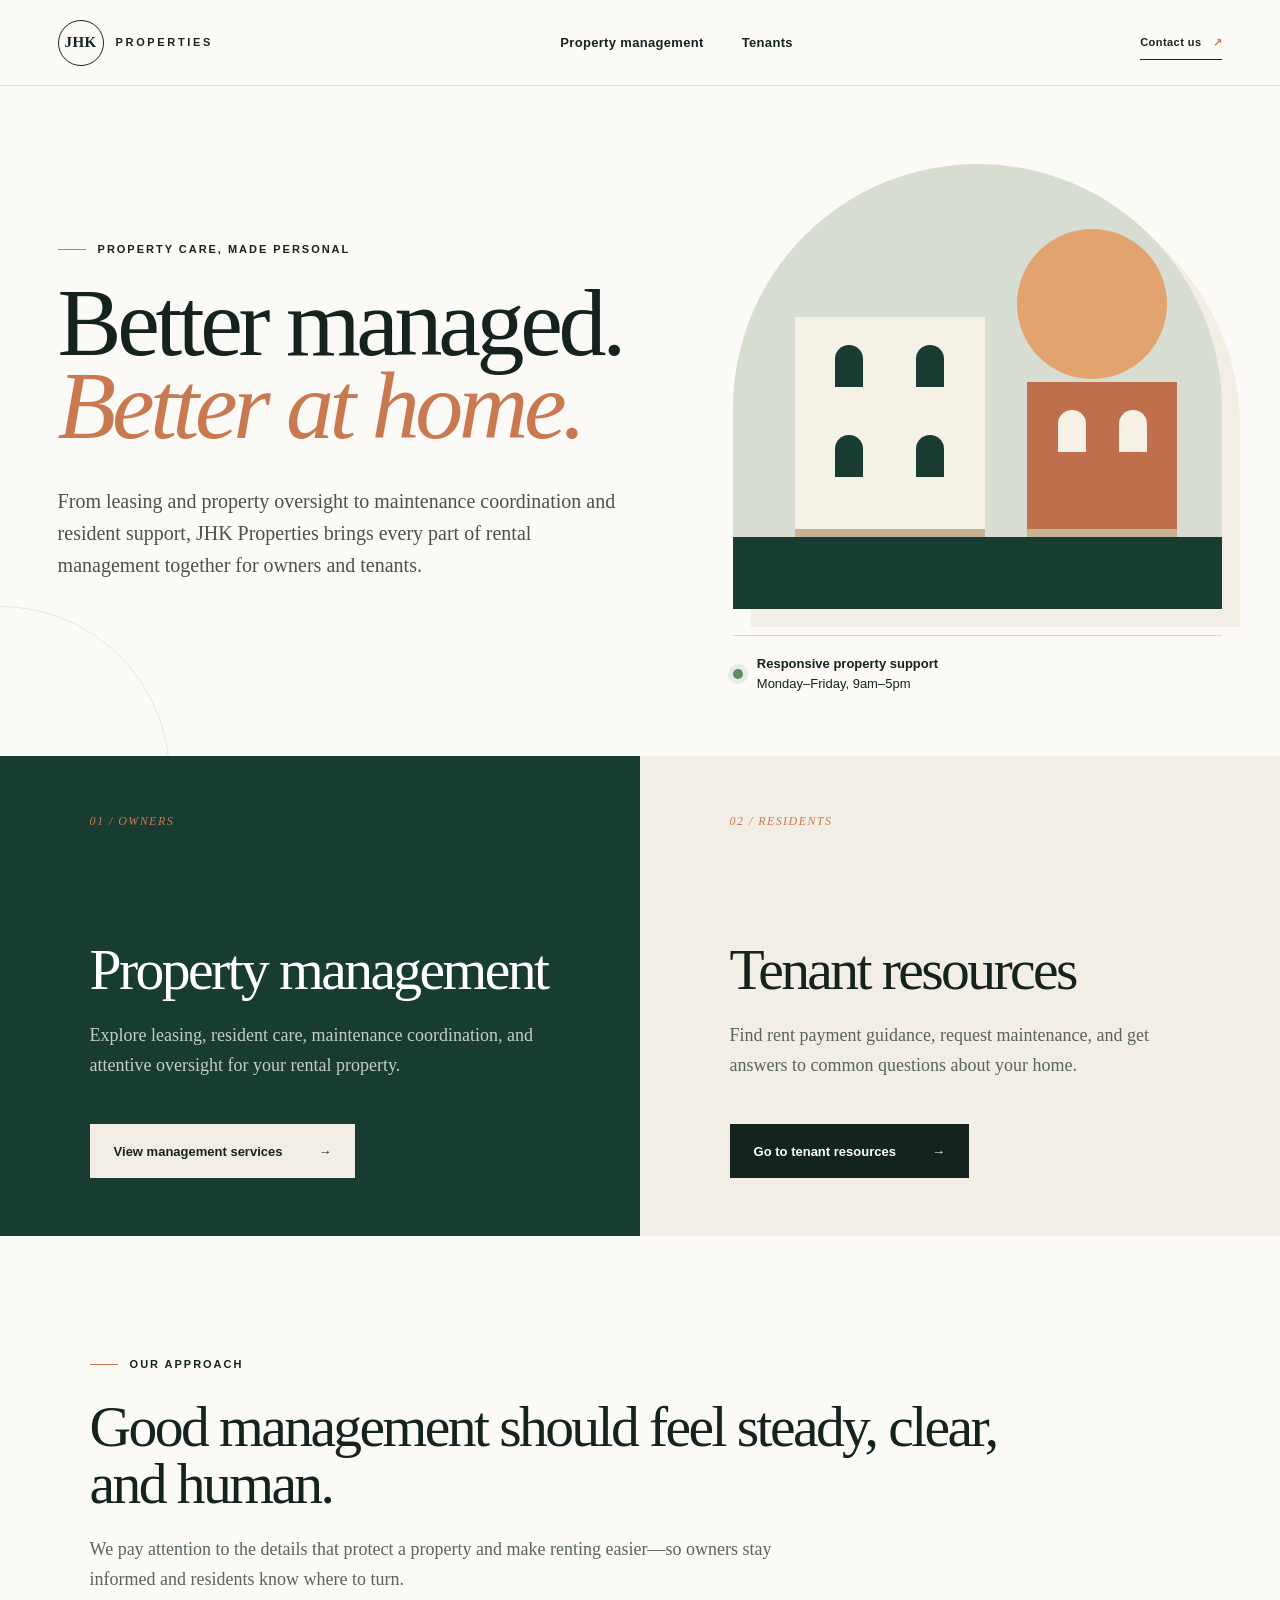
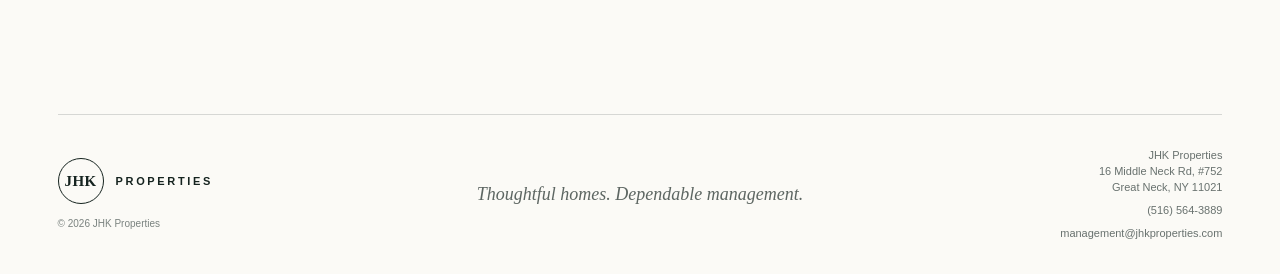
==== commit 1ea91b95: "footer" ====
--- a/index.html
+++ b/index.html
@@ -1,2 +1,2 @@
-<!DOCTYPE html><html lang="en"><head><meta charSet="utf-8"/><meta name="viewport" content="width=device-width, initial-scale=1"/><link rel="stylesheet" href="/assets/index-C2cNBVms.css" data-rsc-css-href="/assets/index-C2cNBVms.css" data-precedence="vite-rsc/importer-resources"/><link rel="modulepreload" href="/assets/layout-segment-context-l7oVbRYS.js" crossorigin=""/><link rel="modulepreload" href="/assets/rolldown-runtime-S-ySWqyJ.js" crossorigin=""/><link rel="modulepreload" href="/assets/index-hNCEmMM7.js" crossorigin=""/><link rel="modulepreload" href="/assets/framework-DjPHiq1u.js" crossorigin=""/><link rel="modulepreload" href="/assets/link-Dee_zZT0.js" crossorigin=""/><title>JHK Properties | Property Management &amp; Resident Support</title><meta name="description" content="Dependable property management for owners, with leasing, property oversight, resident care, payment guidance, and maintenance support."/><link rel="shortcut icon" href="/favicon.svg"/><link rel="icon" href="/favicon.svg"/><script>self.__VINEXT_RSC_PARAMS__={}</script><script>self.__VINEXT_RSC_NAV__={"pathname":"/","searchParams":[]}</script><link rel="modulepreload" href="/assets/index-hNCEmMM7.js" />
-</head><body><main><header class="site-header"><a href="/" class="brand" aria-label="JHK Properties home"><span class="brand-mark">JHK</span><span>PROPERTIES</span></a><nav aria-label="Main navigation"><a href="/property-management">Property management</a><a href="/tenants">Tenants</a></nav><a class="header-action" href="mailto:management@jhkproperties.com">Contact us <span>↗</span></a></header><section class="hero home-hero"><div class="hero-copy"><p class="eyebrow"><span></span> Property care, made personal</p><h1>Better managed. <em>Better at home.</em></h1><p class="hero-intro">From leasing and property oversight to maintenance coordination and resident support, JHK Properties brings every part of rental management together for owners and tenants.</p></div><div class="hero-panel" aria-label="JHK Properties illustration"><div class="arch-card"><div class="arch-sun"></div><div class="building building-one"><i></i><i></i><i></i><i></i></div><div class="building building-two"><i></i><i></i></div></div><div class="availability"><span class="status-dot"></span><p><strong>Responsive property support</strong><br/>Monday–Friday, 9am–5pm</p></div></div></section><section class="audience-grid" aria-label="Choose your destination"><article class="audience-card owner-audience"><span class="audience-number">01 / OWNERS</span><div><h2>Property management</h2><p>Explore leasing, resident care, maintenance coordination, and attentive oversight for your rental property.</p></div><a href="/property-management" class="button button-light">View management services <span>→</span></a></article><article class="audience-card tenant-audience"><span class="audience-number">02 / RESIDENTS</span><div><h2>Tenant resources</h2><p>Find rent payment guidance, request maintenance, and get answers to common questions about your home.</p></div><a href="/tenants" class="button button-dark">Go to tenant resources <span>→</span></a></article></section><section class="home-statement"><p class="eyebrow"><span></span> Our approach</p><h2>Good management should feel steady, clear, and human.</h2><p>We pay attention to the details that protect a property and make renting easier—so owners stay informed and residents know where to turn.</p></section><footer><div class="brand footer-brand"><span class="brand-mark">JHK</span><span>PROPERTIES</span></div><p>Thoughtful homes. Dependable management.</p><div><address>JHK Properties<br/>16 Middle Neck Rd, #752<br/>Great Neck, NY 11021</address><a href="tel:+15165643889">(516) 564-3889</a><a href="mailto:management@jhkproperties.com">management@jhkproperties.com</a><span>© <!-- -->2026<!-- --> JHK Properties</span></div></footer></main><script id="_R_">import("/assets/index-hNCEmMM7.js")</script></body></html><script>self.__VINEXT_RSC_CHUNKS__=self.__VINEXT_RSC_CHUNKS__||[];self.__VINEXT_RSC_CHUNKS__.push("2:I[\"8c0f216c4604\",[],\"Children\",1]\n3:I[\"15c18cfaeeff\",[],\"LayoutSegmentProvider\",1]\n4:I[\"8c0f216c4604\",[],\"Slot\",1]\n5:I[\"593f344dc510\",[],\"RedirectBoundary\",1]\n:HL[\"/assets/index-C2cNBVms.css\",\"style\"]\n0:{\"__route\":\"route:/\",\"__interceptionContext\":null,\"__layoutIds\":[\"layout:/\"],\"__rootLayout\":\"/\",\"page:/\":\"$L1\",\"layout:/\":[[[[\"$\",\"link\",\"css:/assets/index-C2cNBVms.css\",{\"rel\":\"stylesheet\",\"precedence\":\"vite-rsc/importer-resources\",\"href\":\"/assets/index-C2cNBVms.css\",\"data-rsc-css-href\":\"/assets/index-C2cNBVms.css\"}],\"$undefined\"],[\"$\",\"html\",null,{\"lang\":\"en\",\"children\":[\"$\",\"body\",null,{\"children\":[\"$\",\"$L2\",null,{}]}]}]],null],\"route:/\":[[[\"$\",\"meta\",null,{\"charSet\":\"utf-8\"}],[[\"$\",\"title\",\"0\",{\"children\":\"JHK Properties | Property Management \u0026 Resident Support\"}],[\"$\",\"meta\",\"1\",{\"name\":\"description\",\"content\":\"Dependable property management for owners, with leasing, property oversight, resident care, payment guidance, and maintenance support.\"}],[\"$\",\"link\",\"2\",{\"rel\":\"shortcut icon\",\"href\":\"/favicon.svg\"}],[\"$\",\"link\",\"3\",{\"rel\":\"icon\",\"href\":\"/favicon.svg\"}]],[[\"$\",\"meta\",\"0\",{\"name\":\"viewport\",\"content\":\"width=device-width, initial-scale=1\"}]]],[\"$\",\"$L3\",null,{\"segmentMap\":{\"children\":[]},\"children\":[\"$\",\"$L4\",null,{\"id\":\"layout:/\",\"parallelSlots\":\"$undefined\",\"children\":[\"$\",\"$L5\",null,{\"children\":[\"$\",\"$L3\",null,{\"segmentMap\":{\"children\":[]},\"children\":[\"$\",\"$L4\",null,{\"id\":\"page:/\"}]}]}]}]}]],\"__layoutFlags\":{\"layout:/\":\"s\"},\"__artifactCompatibility\":{\"schemaVersion\":1,\"graphVersion\":\"app-route-graph:4uhn5s1wvoptc\",\"deploymentVersion\":\"5ca5543a-8d42-4942-9472-85efa49d055f\",\"appElementsSchemaVersion\":1,\"rscPayloadSchemaVersion\":1,\"rootBoundaryId\":\"/\",\"renderEpoch\":null}}\n")</script><script>self.__VINEXT_RSC_CHUNKS__=self.__VINEXT_RSC_CHUNKS__||[];self.__VINEXT_RSC_CHUNKS__.push("6:I[\"c2747888630f\",[],\"default\",1]\n")</script><script>self.__VINEXT_RSC_CHUNKS__=self.__VINEXT_RSC_CHUNKS__||[];self.__VINEXT_RSC_CHUNKS__.push("1:[\"$\",\"main\",null,{\"children\":[[\"$\",\"header\",null,{\"className\":\"site-header\",\"children\":[[\"$\",\"$L6\",null,{\"className\":\"brand\",\"href\":\"/\",\"aria-label\":\"JHK Properties home\",\"children\":[[\"$\",\"span\",null,{\"className\":\"brand-mark\",\"children\":\"JHK\"}],[\"$\",\"span\",null,{\"children\":\"PROPERTIES\"}]]}],[\"$\",\"nav\",null,{\"aria-label\":\"Main navigation\",\"children\":[[\"$\",\"$L6\",null,{\"href\":\"/property-management\",\"children\":\"Property management\"}],[\"$\",\"$L6\",null,{\"href\":\"/tenants\",\"children\":\"Tenants\"}]]}],[\"$\",\"a\",null,{\"className\":\"header-action\",\"href\":\"mailto:management@jhkproperties.com\",\"children\":[\"Contact us \",[\"$\",\"span\",null,{\"children\":\"↗\"}]]}]]}],[\"$\",\"section\",null,{\"className\":\"hero home-hero\",\"children\":[[\"$\",\"div\",null,{\"className\":\"hero-copy\",\"children\":[[\"$\",\"p\",null,{\"className\":\"eyebrow\",\"children\":[[\"$\",\"span\",null,{}],\" Property care, made personal\"]}],[\"$\",\"h1\",null,{\"children\":[\"Better managed. \",[\"$\",\"em\",null,{\"children\":\"Better at home.\"}]]}],[\"$\",\"p\",null,{\"className\":\"hero-intro\",\"children\":\"From leasing and property oversight to maintenance coordination and resident support, JHK Properties brings every part of rental management together for owners and tenants.\"}]]}],[\"$\",\"div\",null,{\"className\":\"hero-panel\",\"aria-label\":\"JHK Properties illustration\",\"children\":[[\"$\",\"div\",null,{\"className\":\"arch-card\",\"children\":[[\"$\",\"div\",null,{\"className\":\"arch-sun\"}],[\"$\",\"div\",null,{\"className\":\"building building-one\",\"children\":[[\"$\",\"i\",null,{}],[\"$\",\"i\",null,{}],[\"$\",\"i\",null,{}],[\"$\",\"i\",null,{}]]}],[\"$\",\"div\",null,{\"className\":\"building building-two\",\"children\":[[\"$\",\"i\",null,{}],[\"$\",\"i\",null,{}]]}]]}],[\"$\",\"div\",null,{\"className\":\"availability\",\"children\":[[\"$\",\"span\",null,{\"className\":\"status-dot\"}],[\"$\",\"p\",null,{\"children\":[[\"$\",\"strong\",null,{\"children\":\"Responsive property support\"}],[\"$\",\"br\",null,{}],\"Monday–Friday, 9am–5pm\"]}]]}]]}]]}],[\"$\",\"section\",null,{\"className\":\"audience-grid\",\"aria-label\":\"Choose your destination\",\"children\":[[\"$\",\"article\",null,{\"className\":\"audience-card owner-audience\",\"children\":[[\"$\",\"span\",null,{\"className\":\"audience-number\",\"children\":\"01 / OWNERS\"}],[\"$\",\"div\",null,{\"children\":[[\"$\",\"h2\",null,{\"children\":\"Property management\"}],[\"$\",\"p\",null,{\"children\":\"Explore leasing, resident care, maintenance coordination, and attentive oversight for your rental property.\"}]]}],[\"$\",\"$L6\",null,{\"className\":\"button button-light\",\"href\":\"/property-management\",\"children\":[\"View management services \",[\"$\",\"span\",null,{\"children\":\"→\"}]]}]]}],[\"$\",\"article\",null,{\"className\":\"audience-card tenant-audience\",\"children\":[[\"$\",\"span\",null,{\"className\":\"audience-number\",\"children\":\"02 / RESIDENTS\"}],[\"$\",\"div\",null,{\"children\":[[\"$\",\"h2\",null,{\"children\":\"Tenant resources\"}],[\"$\",\"p\",null,{\"children\":\"Find rent payment guidance, request maintenance, and get answers to common questions about your home.\"}]]}],[\"$\",\"$L6\",null,{\"className\":\"button button-dark\",\"href\":\"/tenants\",\"children\":[\"Go to tenant resources \",[\"$\",\"span\",null,{\"children\":\"→\"}]]}]]}]]}],[\"$\",\"section\",null,{\"className\":\"home-statement\",\"children\":[[\"$\",\"p\",null,{\"className\":\"eyebrow\",\"children\":[[\"$\",\"span\",null,{}],\" Our approach\"]}],[\"$\",\"h2\",null,{\"children\":\"Good management should feel steady, clear, and human.\"}],[\"$\",\"p\",null,{\"children\":\"We pay attention to the details that protect a property and make renting easier—so owners stay informed and residents know where to turn.\"}]]}],[\"$\",\"footer\",null,{\"children\":[[\"$\",\"div\",null,{\"className\":\"brand footer-brand\",\"children\":[[\"$\",\"span\",null,{\"className\":\"brand-mark\",\"children\":\"JHK\"}],[\"$\",\"span\",null,{\"children\":\"PROPERTIES\"}]]}],[\"$\",\"p\",null,{\"children\":\"Thoughtful homes. Dependable management.\"}],[\"$\",\"div\",null,{\"children\":[[\"$\",\"address\",null,{\"children\":[\"JHK Properties\",[\"$\",\"br\",null,{}],\"16 Middle Neck Rd, #752\",[\"$\",\"br\",null,{}],\"Great Neck, NY 11021\"]}],[\"$\",\"a\",null,{\"href\":\"tel:+15165643889\",\"children\":\"(516) 564-3889\"}],[\"$\",\"a\",null,{\"href\":\"mailto:management@jhkproperties.com\",\"children\":\"management@jhkproperties.com\"}],[\"$\",\"span\",null,{\"children\":[\"© \",2026,\" JHK Properties\"]}]]}]]}]]}]\n")</script><script>self.__VINEXT_RSC_DONE__=true</script>+<!DOCTYPE html><html lang="en"><head><meta charSet="utf-8"/><meta name="viewport" content="width=device-width, initial-scale=1"/><link rel="stylesheet" href="/assets/index-BkUirLai.css" data-rsc-css-href="/assets/index-BkUirLai.css" data-precedence="vite-rsc/importer-resources"/><link rel="modulepreload" href="/assets/layout-segment-context-B6YO7ugJ.js" crossorigin=""/><link rel="modulepreload" href="/assets/rolldown-runtime-S-ySWqyJ.js" crossorigin=""/><link rel="modulepreload" href="/assets/index-D9r00ufY.js" crossorigin=""/><link rel="modulepreload" href="/assets/framework-DjPHiq1u.js" crossorigin=""/><link rel="modulepreload" href="/assets/link-BqO5OLWj.js" crossorigin=""/><title>JHK Properties | Property Management &amp; Resident Support</title><meta name="description" content="Dependable property management for owners, with leasing, property oversight, resident care, payment guidance, and maintenance support."/><link rel="shortcut icon" href="/favicon.svg"/><link rel="icon" href="/favicon.svg"/><script>self.__VINEXT_RSC_PARAMS__={}</script><script>self.__VINEXT_RSC_NAV__={"pathname":"/","searchParams":[]}</script><link rel="modulepreload" href="/assets/index-D9r00ufY.js" />
+</head><body><main><header class="site-header"><a href="/" class="brand" aria-label="JHK Properties home"><span class="brand-mark">JHK</span><span>PROPERTIES</span></a><nav aria-label="Main navigation"><a href="/property-management">Property management</a><a href="/tenants">Tenants</a></nav><a class="header-action" href="mailto:management@jhkproperties.com">Contact us <span>↗</span></a></header><section class="hero home-hero"><div class="hero-copy"><p class="eyebrow"><span></span> Property care, made personal</p><h1>Better managed. <em>Better at home.</em></h1><p class="hero-intro">From leasing and property oversight to maintenance coordination and resident support, JHK Properties brings every part of rental management together for owners and tenants.</p></div><div class="hero-panel" aria-label="JHK Properties illustration"><div class="arch-card"><div class="arch-sun"></div><div class="building building-one"><i></i><i></i><i></i><i></i></div><div class="building building-two"><i></i><i></i></div></div><div class="availability"><span class="status-dot"></span><p><strong>Responsive property support</strong><br/>Monday–Friday, 9am–5pm</p></div></div></section><section class="audience-grid" aria-label="Choose your destination"><article class="audience-card owner-audience"><span class="audience-number">01 / OWNERS</span><div><h2>Property management</h2><p>Explore leasing, resident care, maintenance coordination, and attentive oversight for your rental property.</p></div><a href="/property-management" class="button button-light">View management services <span>→</span></a></article><article class="audience-card tenant-audience"><span class="audience-number">02 / RESIDENTS</span><div><h2>Tenant resources</h2><p>Find rent payment guidance, request maintenance, and get answers to common questions about your home.</p></div><a href="/tenants" class="button button-dark">Go to tenant resources <span>→</span></a></article></section><section class="home-statement"><p class="eyebrow"><span></span> Our approach</p><h2>Good management should feel steady, clear, and human.</h2><p>We pay attention to the details that protect a property and make renting easier—so owners stay informed and residents know where to turn.</p></section><footer><div class="footer-identity"><div class="brand footer-brand"><span class="brand-mark">JHK</span><span>PROPERTIES</span></div><span class="copyright">© <!-- -->2026<!-- --> JHK Properties</span></div><p>Thoughtful homes. Dependable management.</p><div><address>JHK Properties<br/>16 Middle Neck Rd, #752<br/>Great Neck, NY 11021</address><a href="tel:+15165643889">(516) 564-3889</a><a href="mailto:management@jhkproperties.com">management@jhkproperties.com</a></div></footer></main><script id="_R_">import("/assets/index-D9r00ufY.js")</script></body></html><script>self.__VINEXT_RSC_CHUNKS__=self.__VINEXT_RSC_CHUNKS__||[];self.__VINEXT_RSC_CHUNKS__.push("2:I[\"8c0f216c4604\",[],\"Children\",1]\n3:I[\"15c18cfaeeff\",[],\"LayoutSegmentProvider\",1]\n4:I[\"8c0f216c4604\",[],\"Slot\",1]\n5:I[\"593f344dc510\",[],\"RedirectBoundary\",1]\n:HL[\"/assets/index-BkUirLai.css\",\"style\"]\n0:{\"__route\":\"route:/\",\"__interceptionContext\":null,\"__layoutIds\":[\"layout:/\"],\"__rootLayout\":\"/\",\"page:/\":\"$L1\",\"layout:/\":[[[[\"$\",\"link\",\"css:/assets/index-BkUirLai.css\",{\"rel\":\"stylesheet\",\"precedence\":\"vite-rsc/importer-resources\",\"href\":\"/assets/index-BkUirLai.css\",\"data-rsc-css-href\":\"/assets/index-BkUirLai.css\"}],\"$undefined\"],[\"$\",\"html\",null,{\"lang\":\"en\",\"children\":[\"$\",\"body\",null,{\"children\":[\"$\",\"$L2\",null,{}]}]}]],null],\"route:/\":[[[\"$\",\"meta\",null,{\"charSet\":\"utf-8\"}],[[\"$\",\"title\",\"0\",{\"children\":\"JHK Properties | Property Management \u0026 Resident Support\"}],[\"$\",\"meta\",\"1\",{\"name\":\"description\",\"content\":\"Dependable property management for owners, with leasing, property oversight, resident care, payment guidance, and maintenance support.\"}],[\"$\",\"link\",\"2\",{\"rel\":\"shortcut icon\",\"href\":\"/favicon.svg\"}],[\"$\",\"link\",\"3\",{\"rel\":\"icon\",\"href\":\"/favicon.svg\"}]],[[\"$\",\"meta\",\"0\",{\"name\":\"viewport\",\"content\":\"width=device-width, initial-scale=1\"}]]],[\"$\",\"$L3\",null,{\"segmentMap\":{\"children\":[]},\"children\":[\"$\",\"$L4\",null,{\"id\":\"layout:/\",\"parallelSlots\":\"$undefined\",\"children\":[\"$\",\"$L5\",null,{\"children\":[\"$\",\"$L3\",null,{\"segmentMap\":{\"children\":[]},\"children\":[\"$\",\"$L4\",null,{\"id\":\"page:/\"}]}]}]}]}]],\"__layoutFlags\":{\"layout:/\":\"s\"},\"__artifactCompatibility\":{\"schemaVersion\":1,\"graphVersion\":\"app-route-graph:4uhn5s1wvoptc\",\"deploymentVersion\":\"a01e7aae-a3fc-4884-9f80-47b29e32f00b\",\"appElementsSchemaVersion\":1,\"rscPayloadSchemaVersion\":1,\"rootBoundaryId\":\"/\",\"renderEpoch\":null}}\n")</script><script>self.__VINEXT_RSC_CHUNKS__=self.__VINEXT_RSC_CHUNKS__||[];self.__VINEXT_RSC_CHUNKS__.push("6:I[\"c2747888630f\",[],\"default\",1]\n")</script><script>self.__VINEXT_RSC_CHUNKS__=self.__VINEXT_RSC_CHUNKS__||[];self.__VINEXT_RSC_CHUNKS__.push("1:[\"$\",\"main\",null,{\"children\":[[\"$\",\"header\",null,{\"className\":\"site-header\",\"children\":[[\"$\",\"$L6\",null,{\"className\":\"brand\",\"href\":\"/\",\"aria-label\":\"JHK Properties home\",\"children\":[[\"$\",\"span\",null,{\"className\":\"brand-mark\",\"children\":\"JHK\"}],[\"$\",\"span\",null,{\"children\":\"PROPERTIES\"}]]}],[\"$\",\"nav\",null,{\"aria-label\":\"Main navigation\",\"children\":[[\"$\",\"$L6\",null,{\"href\":\"/property-management\",\"children\":\"Property management\"}],[\"$\",\"$L6\",null,{\"href\":\"/tenants\",\"children\":\"Tenants\"}]]}],[\"$\",\"a\",null,{\"className\":\"header-action\",\"href\":\"mailto:management@jhkproperties.com\",\"children\":[\"Contact us \",[\"$\",\"span\",null,{\"children\":\"↗\"}]]}]]}],[\"$\",\"section\",null,{\"className\":\"hero home-hero\",\"children\":[[\"$\",\"div\",null,{\"className\":\"hero-copy\",\"children\":[[\"$\",\"p\",null,{\"className\":\"eyebrow\",\"children\":[[\"$\",\"span\",null,{}],\" Property care, made personal\"]}],[\"$\",\"h1\",null,{\"children\":[\"Better managed. \",[\"$\",\"em\",null,{\"children\":\"Better at home.\"}]]}],[\"$\",\"p\",null,{\"className\":\"hero-intro\",\"children\":\"From leasing and property oversight to maintenance coordination and resident support, JHK Properties brings every part of rental management together for owners and tenants.\"}]]}],[\"$\",\"div\",null,{\"className\":\"hero-panel\",\"aria-label\":\"JHK Properties illustration\",\"children\":[[\"$\",\"div\",null,{\"className\":\"arch-card\",\"children\":[[\"$\",\"div\",null,{\"className\":\"arch-sun\"}],[\"$\",\"div\",null,{\"className\":\"building building-one\",\"children\":[[\"$\",\"i\",null,{}],[\"$\",\"i\",null,{}],[\"$\",\"i\",null,{}],[\"$\",\"i\",null,{}]]}],[\"$\",\"div\",null,{\"className\":\"building building-two\",\"children\":[[\"$\",\"i\",null,{}],[\"$\",\"i\",null,{}]]}]]}],[\"$\",\"div\",null,{\"className\":\"availability\",\"children\":[[\"$\",\"span\",null,{\"className\":\"status-dot\"}],[\"$\",\"p\",null,{\"children\":[[\"$\",\"strong\",null,{\"children\":\"Responsive property support\"}],[\"$\",\"br\",null,{}],\"Monday–Friday, 9am–5pm\"]}]]}]]}]]}],[\"$\",\"section\",null,{\"className\":\"audience-grid\",\"aria-label\":\"Choose your destination\",\"children\":[[\"$\",\"article\",null,{\"className\":\"audience-card owner-audience\",\"children\":[[\"$\",\"span\",null,{\"className\":\"audience-number\",\"children\":\"01 / OWNERS\"}],[\"$\",\"div\",null,{\"children\":[[\"$\",\"h2\",null,{\"children\":\"Property management\"}],[\"$\",\"p\",null,{\"children\":\"Explore leasing, resident care, maintenance coordination, and attentive oversight for your rental property.\"}]]}],[\"$\",\"$L6\",null,{\"className\":\"button button-light\",\"href\":\"/property-management\",\"children\":[\"View management services \",[\"$\",\"span\",null,{\"children\":\"→\"}]]}]]}],[\"$\",\"article\",null,{\"className\":\"audience-card tenant-audience\",\"children\":[[\"$\",\"span\",null,{\"className\":\"audience-number\",\"children\":\"02 / RESIDENTS\"}],[\"$\",\"div\",null,{\"children\":[[\"$\",\"h2\",null,{\"children\":\"Tenant resources\"}],[\"$\",\"p\",null,{\"children\":\"Find rent payment guidance, request maintenance, and get answers to common questions about your home.\"}]]}],[\"$\",\"$L6\",null,{\"className\":\"button button-dark\",\"href\":\"/tenants\",\"children\":[\"Go to tenant resources \",[\"$\",\"span\",null,{\"children\":\"→\"}]]}]]}]]}],[\"$\",\"section\",null,{\"className\":\"home-statement\",\"children\":[[\"$\",\"p\",null,{\"className\":\"eyebrow\",\"children\":[[\"$\",\"span\",null,{}],\" Our approach\"]}],[\"$\",\"h2\",null,{\"children\":\"Good management should feel steady, clear, and human.\"}],[\"$\",\"p\",null,{\"children\":\"We pay attention to the details that protect a property and make renting easier—so owners stay informed and residents know where to turn.\"}]]}],[\"$\",\"footer\",null,{\"children\":[[\"$\",\"div\",null,{\"className\":\"footer-identity\",\"children\":[[\"$\",\"div\",null,{\"className\":\"brand footer-brand\",\"children\":[[\"$\",\"span\",null,{\"className\":\"brand-mark\",\"children\":\"JHK\"}],[\"$\",\"span\",null,{\"children\":\"PROPERTIES\"}]]}],[\"$\",\"span\",null,{\"className\":\"copyright\",\"children\":[\"© \",2026,\" JHK Properties\"]}]]}],[\"$\",\"p\",null,{\"children\":\"Thoughtful homes. Dependable management.\"}],[\"$\",\"div\",null,{\"children\":[[\"$\",\"address\",null,{\"children\":[\"JHK Properties\",[\"$\",\"br\",null,{}],\"16 Middle Neck Rd, #752\",[\"$\",\"br\",null,{}],\"Great Neck, NY 11021\"]}],[\"$\",\"a\",null,{\"href\":\"tel:+15165643889\",\"children\":\"(516) 564-3889\"}],[\"$\",\"a\",null,{\"href\":\"mailto:management@jhkproperties.com\",\"children\":\"management@jhkproperties.com\"}]]}]]}]]}]\n")</script><script>self.__VINEXT_RSC_DONE__=true</script>
--- a/assets/index-BkUirLai.css
+++ b/assets/index-BkUirLai.css
@@ -0,0 +1,2 @@
+/*! tailwindcss v4.2.1 | MIT License | https://tailwindcss.com */
+@layer properties{@supports (((-webkit-hyphens:none)) and (not (margin-trim:inline))) or ((-moz-orient:inline) and (not (color:rgb(from red r g b)))){*,:before,:after,::backdrop{--tw-blur:initial;--tw-brightness:initial;--tw-contrast:initial;--tw-grayscale:initial;--tw-hue-rotate:initial;--tw-invert:initial;--tw-opacity:initial;--tw-saturate:initial;--tw-sepia:initial;--tw-drop-shadow:initial;--tw-drop-shadow-color:initial;--tw-drop-shadow-alpha:100%;--tw-drop-shadow-size:initial}}}@layer theme{:root,:host{--font-sans:ui-sans-serif, system-ui, sans-serif, "Apple Color Emoji", "Segoe UI Emoji", "Segoe UI Symbol", "Noto Color Emoji";--font-mono:ui-monospace, SFMono-Regular, Menlo, Monaco, Consolas, "Liberation Mono", "Courier New", monospace;--spacing:.25rem;--default-font-family:var(--font-sans);--default-mono-font-family:var(--font-mono)}}@layer base{*,:after,:before,::backdrop{box-sizing:border-box;border:0 solid;margin:0;padding:0}::file-selector-button{box-sizing:border-box;border:0 solid;margin:0;padding:0}html,:host{-webkit-text-size-adjust:100%;tab-size:4;line-height:1.5;font-family:var(--default-font-family,ui-sans-serif, system-ui, sans-serif, "Apple Color Emoji", "Segoe UI Emoji", "Segoe UI Symbol", "Noto Color Emoji");font-feature-settings:var(--default-font-feature-settings,normal);font-variation-settings:var(--default-font-variation-settings,normal);-webkit-tap-highlight-color:transparent}hr{height:0;color:inherit;border-top-width:1px}abbr:where([title]){-webkit-text-decoration:underline dotted;text-decoration:underline dotted}h1,h2,h3,h4,h5,h6{font-size:inherit;font-weight:inherit}a{color:inherit;-webkit-text-decoration:inherit;-webkit-text-decoration:inherit;-webkit-text-decoration:inherit;-webkit-text-decoration:inherit;text-decoration:inherit}b,strong{font-weight:bolder}code,kbd,samp,pre{font-family:var(--default-mono-font-family,ui-monospace, SFMono-Regular, Menlo, Monaco, Consolas, "Liberation Mono", "Courier New", monospace);font-feature-settings:var(--default-mono-font-feature-settings,normal);font-variation-settings:var(--default-mono-font-variation-settings,normal);font-size:1em}small{font-size:80%}sub,sup{vertical-align:baseline;font-size:75%;line-height:0;position:relative}sub{bottom:-.25em}sup{top:-.5em}table{text-indent:0;border-color:inherit;border-collapse:collapse}:-moz-focusring{outline:auto}progress{vertical-align:baseline}summary{display:list-item}ol,ul,menu{list-style:none}img,svg,video,canvas,audio,iframe,embed,object{vertical-align:middle;display:block}img,video{max-width:100%;height:auto}button,input,select,optgroup,textarea{font:inherit;font-feature-settings:inherit;font-variation-settings:inherit;letter-spacing:inherit;color:inherit;opacity:1;background-color:#0000;border-radius:0}::file-selector-button{font:inherit;font-feature-settings:inherit;font-variation-settings:inherit;letter-spacing:inherit;color:inherit;opacity:1;background-color:#0000;border-radius:0}:where(select:is([multiple],[size])) optgroup{font-weight:bolder}:where(select:is([multiple],[size])) optgroup option{padding-inline-start:20px}::file-selector-button{margin-inline-end:4px}::placeholder{opacity:1}@supports (not ((-webkit-appearance:-apple-pay-button))) or (contain-intrinsic-size:1px){::placeholder{color:currentColor}@supports (color:color-mix(in lab, red, red)){::placeholder{color:color-mix(in oklab, currentcolor 50%, transparent)}}}textarea{resize:vertical}::-webkit-search-decoration{-webkit-appearance:none}::-webkit-date-and-time-value{min-height:1lh;text-align:inherit}::-webkit-datetime-edit{display:inline-flex}::-webkit-datetime-edit-fields-wrapper{padding:0}::-webkit-datetime-edit{padding-block:0}::-webkit-datetime-edit-year-field{padding-block:0}::-webkit-datetime-edit-month-field{padding-block:0}::-webkit-datetime-edit-day-field{padding-block:0}::-webkit-datetime-edit-hour-field{padding-block:0}::-webkit-datetime-edit-minute-field{padding-block:0}::-webkit-datetime-edit-second-field{padding-block:0}::-webkit-datetime-edit-millisecond-field{padding-block:0}::-webkit-datetime-edit-meridiem-field{padding-block:0}::-webkit-calendar-picker-indicator{line-height:1}:-moz-ui-invalid{box-shadow:none}button,input:where([type=button],[type=reset],[type=submit]){appearance:button}::file-selector-button{appearance:button}::-webkit-inner-spin-button{height:auto}::-webkit-outer-spin-button{height:auto}[hidden]:where(:not([hidden=until-found])){display:none!important}}@layer components;@layer utilities{.visible{visibility:visible}.relative{position:relative}.static{position:static}.start{inset-inline-start:var(--spacing)}.end{inset-inline-end:var(--spacing)}.flex{display:flex}.hidden{display:none}.table{display:table}.resize{resize:both}.blur{--tw-blur:blur(8px);filter:var(--tw-blur,) var(--tw-brightness,) var(--tw-contrast,) var(--tw-grayscale,) var(--tw-hue-rotate,) var(--tw-invert,) var(--tw-saturate,) var(--tw-sepia,) var(--tw-drop-shadow,)}}:root{--ink:#15231f;--forest:#193c32;--cream:#f2eee5;--paper:#fbfaf6;--sage:#a9b6a2;--clay:#c97950}*{box-sizing:border-box}html{scroll-behavior:smooth}body{background:var(--paper);color:var(--ink);margin:0;font-family:Arial,Helvetica,sans-serif}a{color:inherit;text-decoration:none}button,a{-webkit-tap-highlight-color:transparent}.site-header{z-index:2;border-bottom:1px solid #15231f24;justify-content:space-between;align-items:center;height:86px;padding:0 4.5vw;display:flex;position:relative}.brand{letter-spacing:.24em;align-items:center;gap:12px;font-size:11px;font-weight:700;display:flex}.brand-mark{border:1px solid var(--ink);letter-spacing:.03em;border-radius:50%;place-items:center;width:46px;height:46px;font-family:Georgia,serif;font-size:15px;display:grid}nav{letter-spacing:.025em;gap:38px;font-size:13px;font-weight:700;display:flex}nav a{padding:10px 0}nav a,.text-link{position:relative}nav a:after,.text-link:after{content:"";background:currentColor;height:1px;transition:all .25s;position:absolute;bottom:-6px;left:0;right:100%}nav a:after{background:var(--clay);height:2px;bottom:3px}nav a:hover:after,.text-link:hover:after{right:0}.header-action{border-bottom:1px solid var(--ink);letter-spacing:.04em;padding:9px 0;font-size:11px;font-weight:700}.header-action span{color:var(--clay);margin-left:8px}.hero{grid-template-columns:1.1fr .9fr;gap:6vw;min-height:665px;padding:78px 4.5vw 62px;display:grid;position:relative;overflow:hidden}.hero:before{content:"";border:1px solid #193c321a;border-radius:50%;width:340px;height:340px;position:absolute;bottom:-190px;left:-170px}.hero-copy{align-self:center;max-width:740px}.eyebrow{text-transform:uppercase;letter-spacing:.18em;align-items:center;gap:12px;margin:0 0 25px;font-size:11px;font-weight:700;display:flex}.eyebrow span{background:var(--clay);width:28px;height:1px}h1,.section h2{letter-spacing:-.045em;font-family:Georgia,Times New Roman,serif;font-weight:400}h1{max-width:850px;margin:0;font-size:clamp(66px,7.5vw,116px);line-height:.86}h1 em{color:var(--clay);font-weight:400}.hero-intro{color:#48534f;max-width:570px;margin:38px 0 36px;font-family:Georgia,serif;font-size:20px;line-height:1.6}.hero-actions{align-items:center;gap:34px;display:flex}.button{justify-content:space-between;align-items:center;gap:36px;min-height:54px;padding:0 24px;font-size:13px;font-weight:700;transition:transform .2s,background .2s;display:inline-flex}.button:hover{transform:translateY(-2px)}.button-dark{background:var(--ink);color:#fff}.text-link{padding-bottom:6px;font-size:13px;font-weight:700}.text-link span{color:var(--clay);margin-left:8px}.hero-panel{place-self:center end;width:min(100%,520px)}.arch-card{height:445px;box-shadow:18px 18px 0 var(--cream);background:#d8ddd2;border-radius:260px 260px 0 0;position:relative;overflow:hidden}.arch-card:after{content:"";background:var(--forest);height:72px;position:absolute;bottom:0;left:0;right:0}.arch-sun{background:#e2a36e;border-radius:50%;width:150px;height:150px;position:absolute;top:65px;right:55px}.building{z-index:1;background:#f6f1e7;gap:16px;padding:28px 22px;display:grid;position:absolute;bottom:72px;box-shadow:inset 0 -8px #c7b293}.building-one{grid-template-columns:1fr 1fr;width:190px;height:220px;left:62px}.building-two{background:#bf6f4c;grid-template-columns:1fr 1fr;width:150px;height:155px;right:45px}.building i{background:var(--forest);border-radius:15px 15px 0 0;place-self:start center;width:28px;height:42px}.building-two i{background:#f6f1e7}.availability{border-top:1px solid #15231f26;align-items:center;gap:14px;margin-top:26px;padding-top:18px;font-size:13px;line-height:1.55;display:flex}.availability p{margin:0}.status-dot{background:#5f8a65;border-radius:50%;width:10px;height:10px;box-shadow:0 0 0 5px #5f8a6521}.home-hero{min-height:620px}.audience-grid{grid-template-columns:1fr 1fr;display:grid}.audience-card{flex-direction:column;align-items:flex-start;min-height:480px;padding:58px 7vw;display:flex}.owner-audience{background:var(--forest);color:#fff}.tenant-audience{background:var(--cream)}.audience-number{letter-spacing:.12em;color:var(--clay);font:italic 12px Georgia,serif}.audience-card>div{max-width:590px;margin:auto 0 44px}.audience-card h2,.home-statement h2{letter-spacing:-.045em;margin:0 0 22px;font:400 clamp(45px,4.5vw,70px)/1 Georgia,Times New Roman,serif}.audience-card p{color:#59635f;margin:0;font:18px/1.65 Georgia,serif}.owner-audience p{color:#c1cec8}.home-statement{max-width:1100px;padding:120px 7vw}.home-statement>p:last-child{color:#59635f;max-width:700px;font:18px/1.65 Georgia,serif}.subpage-hero{flex-direction:column;justify-content:center;align-items:flex-start;min-height:610px;padding:100px 7vw;display:flex}.subpage-hero h1{max-width:1050px}.subpage-hero>p:nth-of-type(2){max-width:650px;margin:34px 0;font:20px/1.65 Georgia,serif}.management-hero{background:var(--forest);color:#fff}.management-hero>p:nth-of-type(2){color:#c1cec8}.tenant-hero{background:var(--cream)}.resource-strip{background:var(--cream);grid-template-columns:repeat(3,1fr);padding:0 4.5vw;display:grid}.resource-card{border-right:1px solid #15231f21;grid-template-columns:34px 1fr 40px;align-items:start;gap:18px;min-height:210px;padding:42px 34px;transition:background .25s;display:grid}.resource-card:first-child{border-left:1px solid #15231f21}.resource-card:hover{background:#e9e2d6}.resource-number{color:var(--clay);font:italic 15px Georgia,serif}.resource-card h2{margin:0 0 13px;font:400 27px Georgia,serif}.resource-card p{color:#5d6662;margin:0;font-size:13px;line-height:1.6}.round-arrow{border:1px solid #15231f4d;border-radius:50%;place-items:center;width:38px;height:38px;display:grid}.section{padding:110px 7vw}.section-heading{max-width:650px}.section h2{margin:0 0 24px;font-size:clamp(48px,5vw,76px);line-height:1}.section-heading>p:last-child{color:#59635f;font:18px/1.6 Georgia,serif}.services-section{background:var(--paper)}.services-heading{max-width:830px}.services-grid{border-top:1px solid #15231f2e;border-bottom:1px solid #15231f2e;grid-template-columns:repeat(4,1fr);margin-top:64px;display:grid}.service-card{border-right:1px solid #15231f2e;min-height:300px;padding:32px 30px 38px}.service-card:nth-child(4n){border-right:0}.service-card:nth-child(-n+4){border-bottom:1px solid #15231f2e}.service-card>span{color:var(--clay);font:italic 14px Georgia,serif}.service-card h3{margin:66px 0 18px;font:400 27px/1.1 Georgia,serif}.service-card p{color:#5d6662;margin:0;font-size:13px;line-height:1.7}.owner-section{background:var(--forest);color:#fff;grid-template-columns:1.15fr .85fr;gap:10vw;display:grid}.owner-copy>p:nth-of-type(2){color:#c1cec8;max-width:610px;margin:25px 0 40px;font:18px/1.7 Georgia,serif}.owner-details{color:var(--ink);background:#f0e8dc;align-self:start;padding:38px}.owner-details>p{text-transform:uppercase;letter-spacing:.16em;color:var(--clay);font-size:10px;font-weight:700}.owner-details h3{margin:25px 0;font:400 31px/1.15 Georgia,serif}.owner-details ul{color:#53605b;padding-left:19px;font-size:14px;line-height:1.9}.owner-details a{color:var(--clay);border-top:1px solid #cfc5b5;margin-top:25px;padding-top:20px;font-size:13px;font-weight:700;display:block}.resident-intro{max-width:900px;padding:105px 7vw 10px}.resident-intro h2{letter-spacing:-.045em;margin:0 0 24px;font:400 clamp(48px,5vw,76px)/1 Georgia,Times New Roman,serif}.resident-intro>p:last-child{color:#59635f;max-width:660px;font:18px/1.6 Georgia,serif}.payment-layout{grid-template-columns:1.15fr .85fr;gap:22px;margin-top:55px;display:grid}.payment-card{border:1px solid #15231f2e;flex-direction:column;min-height:320px;padding:36px;display:flex}.payment-card.featured{background:var(--forest);color:#fff;border-color:var(--forest)}.card-top{text-transform:uppercase;letter-spacing:.16em;justify-content:space-between;font-size:10px;display:flex}.shield{border:1px solid #fff6;border-radius:50%;place-items:center;width:28px;height:28px;display:grid}.payment-card h3{margin:48px 0 12px;font:400 32px Georgia,serif}.payment-card p{color:#5d6662;max-width:500px;line-height:1.65}.featured p{color:#cdd6d1}.payment-card button,.payment-card a{background:var(--clay);color:#fff;border:0;justify-content:space-between;align-items:center;min-height:48px;margin-top:auto;padding:0 18px;font-size:13px;font-weight:700;display:flex}.payment-card button:disabled{color:#716e67;cursor:not-allowed;background:#d4d0c5}.payment-card small{color:#7d8581;margin-top:15px}.featured small{color:#aebdb7}.payment-note{border-top:1px solid #15231f2e;grid-template-columns:180px 1fr;margin-top:26px;padding-top:22px;font-size:13px;line-height:1.6;display:grid}.maintenance-section{background:var(--forest);color:#fff;grid-template-columns:1.3fr .7fr;gap:10vw;display:grid}.eyebrow.light{color:#d4ded8}.maintenance-section h2{max-width:650px}.maintenance-copy{color:#c1cec8;max-width:600px;margin:25px 0 40px;font:18px/1.7 Georgia,serif}.button-light{color:var(--ink);background:var(--cream)}.emergency-card{color:var(--ink);background:#f0e8dc;align-self:start;padding:38px}.emergency-card>p{text-transform:uppercase;letter-spacing:.16em;color:var(--clay);font-size:10px;font-weight:700}.emergency-card h3{font:400 31px Georgia,serif}.emergency-card ol{color:#53605b;padding-left:20px;line-height:1.8}.emergency-card a{color:var(--clay);border-top:1px solid #cfc5b5;margin-top:25px;padding-top:20px;font-size:13px;font-weight:700;display:block}.info-section{grid-template-columns:.8fr 1.2fr;gap:8vw;display:grid}.faq{border-top:1px solid #15231f33}.faq:last-child{border-bottom:1px solid #15231f33}.faq button{width:100%;color:var(--ink);text-align:left;cursor:pointer;background:0 0;border:0;grid-template-columns:45px 1fr 30px;gap:16px;padding:25px 0;font:400 20px Georgia,serif;display:grid}.faq button span{color:var(--clay);font:italic 13px Georgia,serif}.faq button b{text-align:right;font:400 24px Arial}.faq p{color:#5d6662;margin:-6px 40px 26px 61px;font-size:14px;line-height:1.7}footer{border-top:1px solid #15231f29;grid-template-columns:1fr 1fr 1fr;align-items:center;gap:30px;min-height:160px;margin:0 4.5vw;padding:28px 0;display:grid}.footer-identity{flex-direction:column;align-items:flex-start;gap:12px;display:flex}.footer-brand{justify-self:start}.copyright{color:#7a827f;font-size:10px}footer>p{color:#5d6662;text-align:center;font:italic 18px Georgia,serif}footer>div:last-child{text-align:right;color:#68716e;flex-direction:column;align-items:flex-end;gap:6px;font-size:11px;display:flex}footer address{font-style:normal;line-height:1.45}@media (width<=900px){nav{display:none}.hero{grid-template-columns:1fr;padding-top:58px}.hero-panel{justify-self:start;width:100%;max-width:500px}.audience-grid,.resource-strip{grid-template-columns:1fr}.resource-card{border-bottom:1px solid #15231f21;border-right:0}.resource-card:first-child{border-left:0}.services-grid{grid-template-columns:1fr 1fr}.service-card{border-right:1px solid #15231f2e}.service-card:nth-child(2n){border-right:0}.service-card:nth-child(-n+6){border-bottom:1px solid #15231f2e}.payment-layout,.maintenance-section,.info-section,.owner-section{grid-template-columns:1fr}.info-section{gap:40px}footer{text-align:left;grid-template-columns:1fr}footer>p{text-align:left}footer>div:last-child{align-items:flex-start}}@media (width<=560px){.site-header{height:74px;padding:0 22px}.brand>span:last-child{display:none}.header-action{font-size:10px}.hero{padding:52px 22px 48px}.hero h1,.subpage-hero h1{font-size:56px}.hero-intro{font-size:18px}.hero-actions{flex-direction:column;align-items:flex-start;gap:24px}.hero-panel{margin-top:18px}.arch-card{height:350px}.building-one{left:28px}.building-two{right:18px}.audience-card{min-height:420px;padding:48px 22px}.home-statement{padding:80px 22px}.subpage-hero{min-height:560px;padding:80px 22px}.resource-strip{padding:0 22px}.resource-card{grid-template-columns:30px 1fr 38px;padding:32px 4px}.section{padding:80px 22px}.section h2{font-size:47px}.services-grid{grid-template-columns:1fr}.service-card{border-bottom:1px solid #15231f2e;border-right:0;min-height:240px}.service-card:last-child{border-bottom:0}.service-card h3{margin-top:42px}.owner-section{gap:55px}.owner-details{padding:28px}.resident-intro{padding:80px 22px 0}.resident-intro h2{font-size:47px}.payment-card{padding:28px}.payment-note{grid-template-columns:1fr;gap:8px}.maintenance-section{gap:55px}.emergency-card{padding:28px}.faq button{font-size:18px}.faq p{margin-left:0}.footer-brand>span:last-child{display:block}footer{margin:0 22px}}@media (prefers-reduced-motion:reduce){html{scroll-behavior:auto}*{transition:none!important}}@property --tw-blur{syntax:"*";inherits:false}@property --tw-brightness{syntax:"*";inherits:false}@property --tw-contrast{syntax:"*";inherits:false}@property --tw-grayscale{syntax:"*";inherits:false}@property --tw-hue-rotate{syntax:"*";inherits:false}@property --tw-invert{syntax:"*";inherits:false}@property --tw-opacity{syntax:"*";inherits:false}@property --tw-saturate{syntax:"*";inherits:false}@property --tw-sepia{syntax:"*";inherits:false}@property --tw-drop-shadow{syntax:"*";inherits:false}@property --tw-drop-shadow-color{syntax:"*";inherits:false}@property --tw-drop-shadow-alpha{syntax:"<percentage>";inherits:false;initial-value:100%}@property --tw-drop-shadow-size{syntax:"*";inherits:false}
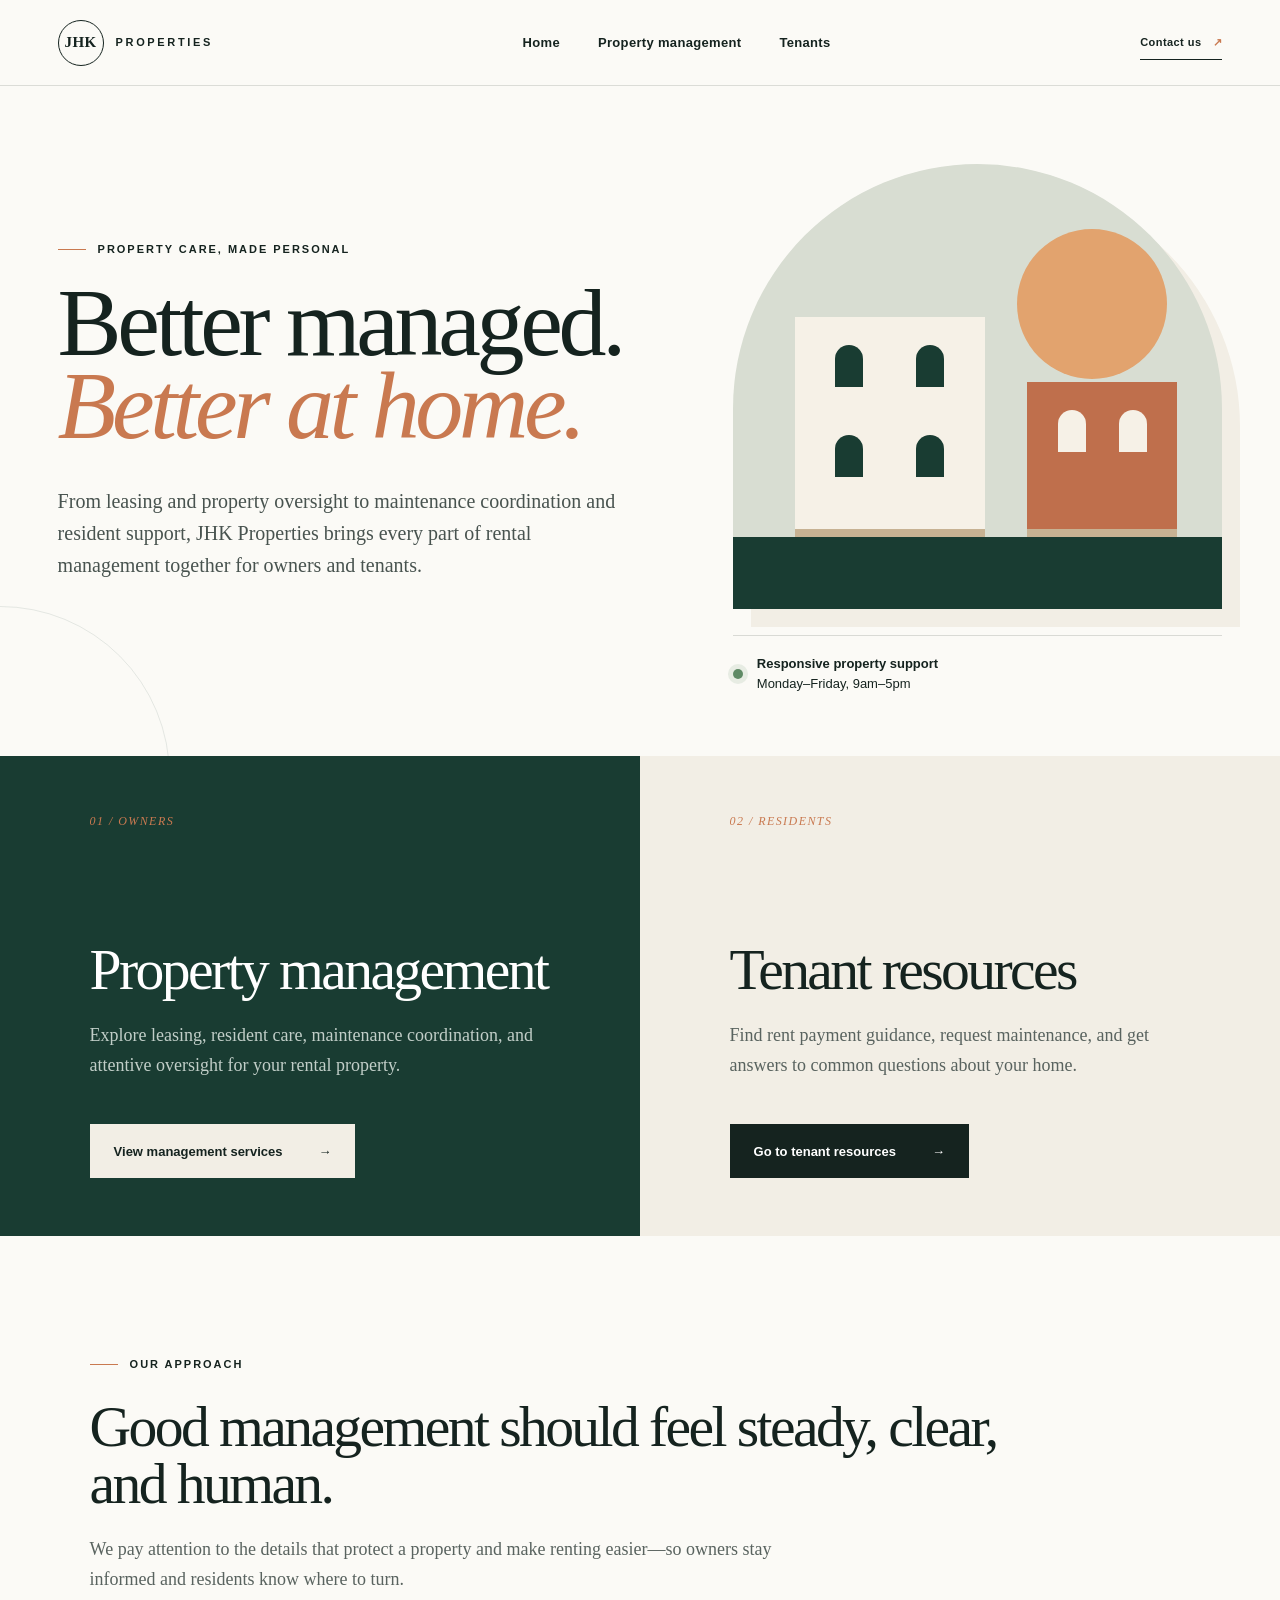
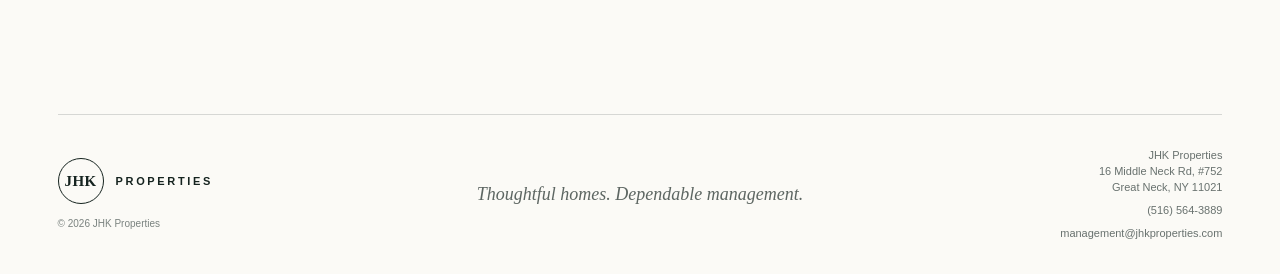
==== commit d4f8afc5: "home link" ====
--- a/index.html
+++ b/index.html
@@ -1,2 +1,2 @@
-<!DOCTYPE html><html lang="en"><head><meta charSet="utf-8"/><meta name="viewport" content="width=device-width, initial-scale=1"/><link rel="stylesheet" href="/assets/index-BkUirLai.css" data-rsc-css-href="/assets/index-BkUirLai.css" data-precedence="vite-rsc/importer-resources"/><link rel="modulepreload" href="/assets/layout-segment-context-B6YO7ugJ.js" crossorigin=""/><link rel="modulepreload" href="/assets/rolldown-runtime-S-ySWqyJ.js" crossorigin=""/><link rel="modulepreload" href="/assets/index-D9r00ufY.js" crossorigin=""/><link rel="modulepreload" href="/assets/framework-DjPHiq1u.js" crossorigin=""/><link rel="modulepreload" href="/assets/link-BqO5OLWj.js" crossorigin=""/><title>JHK Properties | Property Management &amp; Resident Support</title><meta name="description" content="Dependable property management for owners, with leasing, property oversight, resident care, payment guidance, and maintenance support."/><link rel="shortcut icon" href="/favicon.svg"/><link rel="icon" href="/favicon.svg"/><script>self.__VINEXT_RSC_PARAMS__={}</script><script>self.__VINEXT_RSC_NAV__={"pathname":"/","searchParams":[]}</script><link rel="modulepreload" href="/assets/index-D9r00ufY.js" />
-</head><body><main><header class="site-header"><a href="/" class="brand" aria-label="JHK Properties home"><span class="brand-mark">JHK</span><span>PROPERTIES</span></a><nav aria-label="Main navigation"><a href="/property-management">Property management</a><a href="/tenants">Tenants</a></nav><a class="header-action" href="mailto:management@jhkproperties.com">Contact us <span>↗</span></a></header><section class="hero home-hero"><div class="hero-copy"><p class="eyebrow"><span></span> Property care, made personal</p><h1>Better managed. <em>Better at home.</em></h1><p class="hero-intro">From leasing and property oversight to maintenance coordination and resident support, JHK Properties brings every part of rental management together for owners and tenants.</p></div><div class="hero-panel" aria-label="JHK Properties illustration"><div class="arch-card"><div class="arch-sun"></div><div class="building building-one"><i></i><i></i><i></i><i></i></div><div class="building building-two"><i></i><i></i></div></div><div class="availability"><span class="status-dot"></span><p><strong>Responsive property support</strong><br/>Monday–Friday, 9am–5pm</p></div></div></section><section class="audience-grid" aria-label="Choose your destination"><article class="audience-card owner-audience"><span class="audience-number">01 / OWNERS</span><div><h2>Property management</h2><p>Explore leasing, resident care, maintenance coordination, and attentive oversight for your rental property.</p></div><a href="/property-management" class="button button-light">View management services <span>→</span></a></article><article class="audience-card tenant-audience"><span class="audience-number">02 / RESIDENTS</span><div><h2>Tenant resources</h2><p>Find rent payment guidance, request maintenance, and get answers to common questions about your home.</p></div><a href="/tenants" class="button button-dark">Go to tenant resources <span>→</span></a></article></section><section class="home-statement"><p class="eyebrow"><span></span> Our approach</p><h2>Good management should feel steady, clear, and human.</h2><p>We pay attention to the details that protect a property and make renting easier—so owners stay informed and residents know where to turn.</p></section><footer><div class="footer-identity"><div class="brand footer-brand"><span class="brand-mark">JHK</span><span>PROPERTIES</span></div><span class="copyright">© <!-- -->2026<!-- --> JHK Properties</span></div><p>Thoughtful homes. Dependable management.</p><div><address>JHK Properties<br/>16 Middle Neck Rd, #752<br/>Great Neck, NY 11021</address><a href="tel:+15165643889">(516) 564-3889</a><a href="mailto:management@jhkproperties.com">management@jhkproperties.com</a></div></footer></main><script id="_R_">import("/assets/index-D9r00ufY.js")</script></body></html><script>self.__VINEXT_RSC_CHUNKS__=self.__VINEXT_RSC_CHUNKS__||[];self.__VINEXT_RSC_CHUNKS__.push("2:I[\"8c0f216c4604\",[],\"Children\",1]\n3:I[\"15c18cfaeeff\",[],\"LayoutSegmentProvider\",1]\n4:I[\"8c0f216c4604\",[],\"Slot\",1]\n5:I[\"593f344dc510\",[],\"RedirectBoundary\",1]\n:HL[\"/assets/index-BkUirLai.css\",\"style\"]\n0:{\"__route\":\"route:/\",\"__interceptionContext\":null,\"__layoutIds\":[\"layout:/\"],\"__rootLayout\":\"/\",\"page:/\":\"$L1\",\"layout:/\":[[[[\"$\",\"link\",\"css:/assets/index-BkUirLai.css\",{\"rel\":\"stylesheet\",\"precedence\":\"vite-rsc/importer-resources\",\"href\":\"/assets/index-BkUirLai.css\",\"data-rsc-css-href\":\"/assets/index-BkUirLai.css\"}],\"$undefined\"],[\"$\",\"html\",null,{\"lang\":\"en\",\"children\":[\"$\",\"body\",null,{\"children\":[\"$\",\"$L2\",null,{}]}]}]],null],\"route:/\":[[[\"$\",\"meta\",null,{\"charSet\":\"utf-8\"}],[[\"$\",\"title\",\"0\",{\"children\":\"JHK Properties | Property Management \u0026 Resident Support\"}],[\"$\",\"meta\",\"1\",{\"name\":\"description\",\"content\":\"Dependable property management for owners, with leasing, property oversight, resident care, payment guidance, and maintenance support.\"}],[\"$\",\"link\",\"2\",{\"rel\":\"shortcut icon\",\"href\":\"/favicon.svg\"}],[\"$\",\"link\",\"3\",{\"rel\":\"icon\",\"href\":\"/favicon.svg\"}]],[[\"$\",\"meta\",\"0\",{\"name\":\"viewport\",\"content\":\"width=device-width, initial-scale=1\"}]]],[\"$\",\"$L3\",null,{\"segmentMap\":{\"children\":[]},\"children\":[\"$\",\"$L4\",null,{\"id\":\"layout:/\",\"parallelSlots\":\"$undefined\",\"children\":[\"$\",\"$L5\",null,{\"children\":[\"$\",\"$L3\",null,{\"segmentMap\":{\"children\":[]},\"children\":[\"$\",\"$L4\",null,{\"id\":\"page:/\"}]}]}]}]}]],\"__layoutFlags\":{\"layout:/\":\"s\"},\"__artifactCompatibility\":{\"schemaVersion\":1,\"graphVersion\":\"app-route-graph:4uhn5s1wvoptc\",\"deploymentVersion\":\"a01e7aae-a3fc-4884-9f80-47b29e32f00b\",\"appElementsSchemaVersion\":1,\"rscPayloadSchemaVersion\":1,\"rootBoundaryId\":\"/\",\"renderEpoch\":null}}\n")</script><script>self.__VINEXT_RSC_CHUNKS__=self.__VINEXT_RSC_CHUNKS__||[];self.__VINEXT_RSC_CHUNKS__.push("6:I[\"c2747888630f\",[],\"default\",1]\n")</script><script>self.__VINEXT_RSC_CHUNKS__=self.__VINEXT_RSC_CHUNKS__||[];self.__VINEXT_RSC_CHUNKS__.push("1:[\"$\",\"main\",null,{\"children\":[[\"$\",\"header\",null,{\"className\":\"site-header\",\"children\":[[\"$\",\"$L6\",null,{\"className\":\"brand\",\"href\":\"/\",\"aria-label\":\"JHK Properties home\",\"children\":[[\"$\",\"span\",null,{\"className\":\"brand-mark\",\"children\":\"JHK\"}],[\"$\",\"span\",null,{\"children\":\"PROPERTIES\"}]]}],[\"$\",\"nav\",null,{\"aria-label\":\"Main navigation\",\"children\":[[\"$\",\"$L6\",null,{\"href\":\"/property-management\",\"children\":\"Property management\"}],[\"$\",\"$L6\",null,{\"href\":\"/tenants\",\"children\":\"Tenants\"}]]}],[\"$\",\"a\",null,{\"className\":\"header-action\",\"href\":\"mailto:management@jhkproperties.com\",\"children\":[\"Contact us \",[\"$\",\"span\",null,{\"children\":\"↗\"}]]}]]}],[\"$\",\"section\",null,{\"className\":\"hero home-hero\",\"children\":[[\"$\",\"div\",null,{\"className\":\"hero-copy\",\"children\":[[\"$\",\"p\",null,{\"className\":\"eyebrow\",\"children\":[[\"$\",\"span\",null,{}],\" Property care, made personal\"]}],[\"$\",\"h1\",null,{\"children\":[\"Better managed. \",[\"$\",\"em\",null,{\"children\":\"Better at home.\"}]]}],[\"$\",\"p\",null,{\"className\":\"hero-intro\",\"children\":\"From leasing and property oversight to maintenance coordination and resident support, JHK Properties brings every part of rental management together for owners and tenants.\"}]]}],[\"$\",\"div\",null,{\"className\":\"hero-panel\",\"aria-label\":\"JHK Properties illustration\",\"children\":[[\"$\",\"div\",null,{\"className\":\"arch-card\",\"children\":[[\"$\",\"div\",null,{\"className\":\"arch-sun\"}],[\"$\",\"div\",null,{\"className\":\"building building-one\",\"children\":[[\"$\",\"i\",null,{}],[\"$\",\"i\",null,{}],[\"$\",\"i\",null,{}],[\"$\",\"i\",null,{}]]}],[\"$\",\"div\",null,{\"className\":\"building building-two\",\"children\":[[\"$\",\"i\",null,{}],[\"$\",\"i\",null,{}]]}]]}],[\"$\",\"div\",null,{\"className\":\"availability\",\"children\":[[\"$\",\"span\",null,{\"className\":\"status-dot\"}],[\"$\",\"p\",null,{\"children\":[[\"$\",\"strong\",null,{\"children\":\"Responsive property support\"}],[\"$\",\"br\",null,{}],\"Monday–Friday, 9am–5pm\"]}]]}]]}]]}],[\"$\",\"section\",null,{\"className\":\"audience-grid\",\"aria-label\":\"Choose your destination\",\"children\":[[\"$\",\"article\",null,{\"className\":\"audience-card owner-audience\",\"children\":[[\"$\",\"span\",null,{\"className\":\"audience-number\",\"children\":\"01 / OWNERS\"}],[\"$\",\"div\",null,{\"children\":[[\"$\",\"h2\",null,{\"children\":\"Property management\"}],[\"$\",\"p\",null,{\"children\":\"Explore leasing, resident care, maintenance coordination, and attentive oversight for your rental property.\"}]]}],[\"$\",\"$L6\",null,{\"className\":\"button button-light\",\"href\":\"/property-management\",\"children\":[\"View management services \",[\"$\",\"span\",null,{\"children\":\"→\"}]]}]]}],[\"$\",\"article\",null,{\"className\":\"audience-card tenant-audience\",\"children\":[[\"$\",\"span\",null,{\"className\":\"audience-number\",\"children\":\"02 / RESIDENTS\"}],[\"$\",\"div\",null,{\"children\":[[\"$\",\"h2\",null,{\"children\":\"Tenant resources\"}],[\"$\",\"p\",null,{\"children\":\"Find rent payment guidance, request maintenance, and get answers to common questions about your home.\"}]]}],[\"$\",\"$L6\",null,{\"className\":\"button button-dark\",\"href\":\"/tenants\",\"children\":[\"Go to tenant resources \",[\"$\",\"span\",null,{\"children\":\"→\"}]]}]]}]]}],[\"$\",\"section\",null,{\"className\":\"home-statement\",\"children\":[[\"$\",\"p\",null,{\"className\":\"eyebrow\",\"children\":[[\"$\",\"span\",null,{}],\" Our approach\"]}],[\"$\",\"h2\",null,{\"children\":\"Good management should feel steady, clear, and human.\"}],[\"$\",\"p\",null,{\"children\":\"We pay attention to the details that protect a property and make renting easier—so owners stay informed and residents know where to turn.\"}]]}],[\"$\",\"footer\",null,{\"children\":[[\"$\",\"div\",null,{\"className\":\"footer-identity\",\"children\":[[\"$\",\"div\",null,{\"className\":\"brand footer-brand\",\"children\":[[\"$\",\"span\",null,{\"className\":\"brand-mark\",\"children\":\"JHK\"}],[\"$\",\"span\",null,{\"children\":\"PROPERTIES\"}]]}],[\"$\",\"span\",null,{\"className\":\"copyright\",\"children\":[\"© \",2026,\" JHK Properties\"]}]]}],[\"$\",\"p\",null,{\"children\":\"Thoughtful homes. Dependable management.\"}],[\"$\",\"div\",null,{\"children\":[[\"$\",\"address\",null,{\"children\":[\"JHK Properties\",[\"$\",\"br\",null,{}],\"16 Middle Neck Rd, #752\",[\"$\",\"br\",null,{}],\"Great Neck, NY 11021\"]}],[\"$\",\"a\",null,{\"href\":\"tel:+15165643889\",\"children\":\"(516) 564-3889\"}],[\"$\",\"a\",null,{\"href\":\"mailto:management@jhkproperties.com\",\"children\":\"management@jhkproperties.com\"}]]}]]}]]}]\n")</script><script>self.__VINEXT_RSC_DONE__=true</script>+<!DOCTYPE html><html lang="en"><head><meta charSet="utf-8"/><meta name="viewport" content="width=device-width, initial-scale=1"/><link rel="stylesheet" href="/assets/index-Do-Q3vVk.css" data-rsc-css-href="/assets/index-Do-Q3vVk.css" data-precedence="vite-rsc/importer-resources"/><script data-goatcounter="https://jhkproperties.goatcounter.com/count" async="" src="https://gc.zgo.at/count.js"></script><link rel="modulepreload" href="/assets/layout-segment-context-CWOFERR7.js" crossorigin=""/><link rel="modulepreload" href="/assets/rolldown-runtime-S-ySWqyJ.js" crossorigin=""/><link rel="modulepreload" href="/assets/index-yg9W1M_p.js" crossorigin=""/><link rel="modulepreload" href="/assets/framework-DjPHiq1u.js" crossorigin=""/><link rel="modulepreload" href="/assets/link-C1o3yim8.js" crossorigin=""/><title>JHK Properties | Property Management &amp; Resident Support</title><meta name="description" content="Dependable property management for owners, with leasing, property oversight, resident care, payment guidance, and maintenance support."/><link rel="shortcut icon" href="/favicon.svg"/><link rel="icon" href="/favicon.svg"/><script>self.__VINEXT_RSC_PARAMS__={}</script><script>self.__VINEXT_RSC_NAV__={"pathname":"/","searchParams":[]}</script><link rel="modulepreload" href="/assets/index-yg9W1M_p.js" />
+</head><body><main><header class="site-header"><a href="/" class="brand" aria-label="JHK Properties home" data-goatcounter-click="brand-home"><span class="brand-mark">JHK</span><span>PROPERTIES</span></a><nav aria-label="Main navigation"><a href="/" data-goatcounter-click="nav-home">Home</a><a href="/property-management" data-goatcounter-click="nav-property-management">Property management</a><a href="/tenants" data-goatcounter-click="nav-tenants">Tenants</a></nav><a class="header-action" href="mailto:management@jhkproperties.com" data-goatcounter-click="contact-header-email">Contact us <span>↗</span></a></header><section class="hero home-hero"><div class="hero-copy"><p class="eyebrow"><span></span> Property care, made personal</p><h1>Better managed. <em>Better at home.</em></h1><p class="hero-intro">From leasing and property oversight to maintenance coordination and resident support, JHK Properties brings every part of rental management together for owners and tenants.</p></div><div class="hero-panel" aria-label="JHK Properties illustration"><div class="arch-card"><div class="arch-sun"></div><div class="building building-one"><i></i><i></i><i></i><i></i></div><div class="building building-two"><i></i><i></i></div></div><div class="availability"><span class="status-dot"></span><p><strong>Responsive property support</strong><br/>Monday–Friday, 9am–5pm</p></div></div></section><section class="audience-grid" aria-label="Choose your destination"><article class="audience-card owner-audience"><span class="audience-number">01 / OWNERS</span><div><h2>Property management</h2><p>Explore leasing, resident care, maintenance coordination, and attentive oversight for your rental property.</p></div><a href="/property-management" class="button button-light" data-goatcounter-click="home-view-management-services">View management services <span>→</span></a></article><article class="audience-card tenant-audience"><span class="audience-number">02 / RESIDENTS</span><div><h2>Tenant resources</h2><p>Find rent payment guidance, request maintenance, and get answers to common questions about your home.</p></div><a href="/tenants" class="button button-dark" data-goatcounter-click="home-view-tenant-resources">Go to tenant resources <span>→</span></a></article></section><section class="home-statement"><p class="eyebrow"><span></span> Our approach</p><h2>Good management should feel steady, clear, and human.</h2><p>We pay attention to the details that protect a property and make renting easier—so owners stay informed and residents know where to turn.</p></section><footer><div class="footer-identity"><div class="brand footer-brand"><span class="brand-mark">JHK</span><span>PROPERTIES</span></div><span class="copyright">© <!-- -->2026<!-- --> JHK Properties</span></div><p>Thoughtful homes. Dependable management.</p><div><address>JHK Properties<br/>16 Middle Neck Rd, #752<br/>Great Neck, NY 11021</address><a href="tel:+15165643889" data-goatcounter-click="contact-footer-phone">(516) 564-3889</a><a href="mailto:management@jhkproperties.com" data-goatcounter-click="contact-footer-email">management@jhkproperties.com</a></div></footer></main><script id="_R_">import("/assets/index-yg9W1M_p.js")</script></body></html><script>self.__VINEXT_RSC_CHUNKS__=self.__VINEXT_RSC_CHUNKS__||[];self.__VINEXT_RSC_CHUNKS__.push("2:I[\"8c0f216c4604\",[],\"Children\",1]\n3:I[\"15c18cfaeeff\",[],\"LayoutSegmentProvider\",1]\n4:I[\"8c0f216c4604\",[],\"Slot\",1]\n5:I[\"593f344dc510\",[],\"RedirectBoundary\",1]\n:HL[\"/assets/index-Do-Q3vVk.css\",\"style\"]\n0:{\"__route\":\"route:/\",\"__interceptionContext\":null,\"__layoutIds\":[\"layout:/\"],\"__rootLayout\":\"/\",\"page:/\":\"$L1\",\"layout:/\":[[[[\"$\",\"link\",\"css:/assets/index-Do-Q3vVk.css\",{\"rel\":\"stylesheet\",\"precedence\":\"vite-rsc/importer-resources\",\"href\":\"/assets/index-Do-Q3vVk.css\",\"data-rsc-css-href\":\"/assets/index-Do-Q3vVk.css\"}],\"$undefined\"],[\"$\",\"html\",null,{\"lang\":\"en\",\"children\":[\"$\",\"body\",null,{\"children\":[[\"$\",\"$L2\",null,{}],[\"$\",\"script\",null,{\"data-goatcounter\":\"https://jhkproperties.goatcounter.com/count\",\"async\":true,\"src\":\"https://gc.zgo.at/count.js\"}]]}]}]],null],\"route:/\":[[[\"$\",\"meta\",null,{\"charSet\":\"utf-8\"}],[[\"$\",\"title\",\"0\",{\"children\":\"JHK Properties | Property Management \u0026 Resident Support\"}],[\"$\",\"meta\",\"1\",{\"name\":\"description\",\"content\":\"Dependable property management for owners, with leasing, property oversight, resident care, payment guidance, and maintenance support.\"}],[\"$\",\"link\",\"2\",{\"rel\":\"shortcut icon\",\"href\":\"/favicon.svg\"}],[\"$\",\"link\",\"3\",{\"rel\":\"icon\",\"href\":\"/favicon.svg\"}]],[[\"$\",\"meta\",\"0\",{\"name\":\"viewport\",\"content\":\"width=device-width, initial-scale=1\"}]]],[\"$\",\"$L3\",null,{\"segmentMap\":{\"children\":[]},\"children\":[\"$\",\"$L4\",null,{\"id\":\"layout:/\",\"parallelSlots\":\"$undefined\",\"children\":[\"$\",\"$L5\",null,{\"children\":[\"$\",\"$L3\",null,{\"segmentMap\":{\"children\":[]},\"children\":[\"$\",\"$L4\",null,{\"id\":\"page:/\"}]}]}]}]}]],\"__layoutFlags\":{\"layout:/\":\"s\"},\"__artifactCompatibility\":{\"schemaVersion\":1,\"graphVersion\":\"app-route-graph:4uhn5s1wvoptc\",\"deploymentVersion\":\"a767763e-5498-4251-94a7-39d8deca170c\",\"appElementsSchemaVersion\":1,\"rscPayloadSchemaVersion\":1,\"rootBoundaryId\":\"/\",\"renderEpoch\":null}}\n")</script><script>self.__VINEXT_RSC_CHUNKS__=self.__VINEXT_RSC_CHUNKS__||[];self.__VINEXT_RSC_CHUNKS__.push("6:I[\"c2747888630f\",[],\"default\",1]\n")</script><script>self.__VINEXT_RSC_CHUNKS__=self.__VINEXT_RSC_CHUNKS__||[];self.__VINEXT_RSC_CHUNKS__.push("1:[\"$\",\"main\",null,{\"children\":[[\"$\",\"header\",null,{\"className\":\"site-header\",\"children\":[[\"$\",\"$L6\",null,{\"className\":\"brand\",\"href\":\"/\",\"aria-label\":\"JHK Properties home\",\"data-goatcounter-click\":\"brand-home\",\"children\":[[\"$\",\"span\",null,{\"className\":\"brand-mark\",\"children\":\"JHK\"}],[\"$\",\"span\",null,{\"children\":\"PROPERTIES\"}]]}],[\"$\",\"nav\",null,{\"aria-label\":\"Main navigation\",\"children\":[[\"$\",\"$L6\",null,{\"href\":\"/\",\"data-goatcounter-click\":\"nav-home\",\"children\":\"Home\"}],[\"$\",\"$L6\",null,{\"href\":\"/property-management\",\"data-goatcounter-click\":\"nav-property-management\",\"children\":\"Property management\"}],[\"$\",\"$L6\",null,{\"href\":\"/tenants\",\"data-goatcounter-click\":\"nav-tenants\",\"children\":\"Tenants\"}]]}],[\"$\",\"a\",null,{\"className\":\"header-action\",\"href\":\"mailto:management@jhkproperties.com\",\"data-goatcounter-click\":\"contact-header-email\",\"children\":[\"Contact us \",[\"$\",\"span\",null,{\"children\":\"↗\"}]]}]]}],[\"$\",\"section\",null,{\"className\":\"hero home-hero\",\"children\":[[\"$\",\"div\",null,{\"className\":\"hero-copy\",\"children\":[[\"$\",\"p\",null,{\"className\":\"eyebrow\",\"children\":[[\"$\",\"span\",null,{}],\" Property care, made personal\"]}],[\"$\",\"h1\",null,{\"children\":[\"Better managed. \",[\"$\",\"em\",null,{\"children\":\"Better at home.\"}]]}],[\"$\",\"p\",null,{\"className\":\"hero-intro\",\"children\":\"From leasing and property oversight to maintenance coordination and resident support, JHK Properties brings every part of rental management together for owners and tenants.\"}]]}],[\"$\",\"div\",null,{\"className\":\"hero-panel\",\"aria-label\":\"JHK Properties illustration\",\"children\":[[\"$\",\"div\",null,{\"className\":\"arch-card\",\"children\":[[\"$\",\"div\",null,{\"className\":\"arch-sun\"}],[\"$\",\"div\",null,{\"className\":\"building building-one\",\"children\":[[\"$\",\"i\",null,{}],[\"$\",\"i\",null,{}],[\"$\",\"i\",null,{}],[\"$\",\"i\",null,{}]]}],[\"$\",\"div\",null,{\"className\":\"building building-two\",\"children\":[[\"$\",\"i\",null,{}],[\"$\",\"i\",null,{}]]}]]}],[\"$\",\"div\",null,{\"className\":\"availability\",\"children\":[[\"$\",\"span\",null,{\"className\":\"status-dot\"}],[\"$\",\"p\",null,{\"children\":[[\"$\",\"strong\",null,{\"children\":\"Responsive property support\"}],[\"$\",\"br\",null,{}],\"Monday–Friday, 9am–5pm\"]}]]}]]}]]}],[\"$\",\"section\",null,{\"className\":\"audience-grid\",\"aria-label\":\"Choose your destination\",\"children\":[[\"$\",\"article\",null,{\"className\":\"audience-card owner-audience\",\"children\":[[\"$\",\"span\",null,{\"className\":\"audience-number\",\"children\":\"01 / OWNERS\"}],[\"$\",\"div\",null,{\"children\":[[\"$\",\"h2\",null,{\"children\":\"Property management\"}],[\"$\",\"p\",null,{\"children\":\"Explore leasing, resident care, maintenance coordination, and attentive oversight for your rental property.\"}]]}],[\"$\",\"$L6\",null,{\"className\":\"button button-light\",\"href\":\"/property-management\",\"data-goatcounter-click\":\"home-view-management-services\",\"children\":[\"View management services \",[\"$\",\"span\",null,{\"children\":\"→\"}]]}]]}],[\"$\",\"article\",null,{\"className\":\"audience-card tenant-audience\",\"children\":[[\"$\",\"span\",null,{\"className\":\"audience-number\",\"children\":\"02 / RESIDENTS\"}],[\"$\",\"div\",null,{\"children\":[[\"$\",\"h2\",null,{\"children\":\"Tenant resources\"}],[\"$\",\"p\",null,{\"children\":\"Find rent payment guidance, request maintenance, and get answers to common questions about your home.\"}]]}],[\"$\",\"$L6\",null,{\"className\":\"button button-dark\",\"href\":\"/tenants\",\"data-goatcounter-click\":\"home-view-tenant-resources\",\"children\":[\"Go to tenant resources \",[\"$\",\"span\",null,{\"children\":\"→\"}]]}]]}]]}],[\"$\",\"section\",null,{\"className\":\"home-statement\",\"children\":[[\"$\",\"p\",null,{\"className\":\"eyebrow\",\"children\":[[\"$\",\"span\",null,{}],\" Our approach\"]}],[\"$\",\"h2\",null,{\"children\":\"Good management should feel steady, clear, and human.\"}],[\"$\",\"p\",null,{\"children\":\"We pay attention to the details that protect a property and make renting easier—so owners stay informed and residents know where to turn.\"}]]}],[\"$\",\"footer\",null,{\"children\":[[\"$\",\"div\",null,{\"className\":\"footer-identity\",\"children\":[[\"$\",\"div\",null,{\"className\":\"brand footer-brand\",\"children\":[[\"$\",\"span\",null,{\"className\":\"brand-mark\",\"children\":\"JHK\"}],[\"$\",\"span\",null,{\"children\":\"PROPERTIES\"}]]}],[\"$\",\"span\",null,{\"className\":\"copyright\",\"children\":[\"© \",2026,\" JHK Properties\"]}]]}],[\"$\",\"p\",null,{\"children\":\"Thoughtful homes. Dependable management.\"}],[\"$\",\"div\",null,{\"children\":[[\"$\",\"address\",null,{\"children\":[\"JHK Properties\",[\"$\",\"br\",null,{}],\"16 Middle Neck Rd, #752\",[\"$\",\"br\",null,{}],\"Great Neck, NY 11021\"]}],[\"$\",\"a\",null,{\"href\":\"tel:+15165643889\",\"data-goatcounter-click\":\"contact-footer-phone\",\"children\":\"(516) 564-3889\"}],[\"$\",\"a\",null,{\"href\":\"mailto:management@jhkproperties.com\",\"data-goatcounter-click\":\"contact-footer-email\",\"children\":\"management@jhkproperties.com\"}]]}]]}]]}]\n")</script><script>self.__VINEXT_RSC_DONE__=true</script>
--- a/assets/index-Do-Q3vVk.css
+++ b/assets/index-Do-Q3vVk.css
@@ -0,0 +1,2 @@
+/*! tailwindcss v4.2.1 | MIT License | https://tailwindcss.com */
+@layer properties{@supports (((-webkit-hyphens:none)) and (not (margin-trim:inline))) or ((-moz-orient:inline) and (not (color:rgb(from red r g b)))){*,:before,:after,::backdrop{--tw-blur:initial;--tw-brightness:initial;--tw-contrast:initial;--tw-grayscale:initial;--tw-hue-rotate:initial;--tw-invert:initial;--tw-opacity:initial;--tw-saturate:initial;--tw-sepia:initial;--tw-drop-shadow:initial;--tw-drop-shadow-color:initial;--tw-drop-shadow-alpha:100%;--tw-drop-shadow-size:initial}}}@layer theme{:root,:host{--font-sans:ui-sans-serif, system-ui, sans-serif, "Apple Color Emoji", "Segoe UI Emoji", "Segoe UI Symbol", "Noto Color Emoji";--font-mono:ui-monospace, SFMono-Regular, Menlo, Monaco, Consolas, "Liberation Mono", "Courier New", monospace;--spacing:.25rem;--default-font-family:var(--font-sans);--default-mono-font-family:var(--font-mono)}}@layer base{*,:after,:before,::backdrop{box-sizing:border-box;border:0 solid;margin:0;padding:0}::file-selector-button{box-sizing:border-box;border:0 solid;margin:0;padding:0}html,:host{-webkit-text-size-adjust:100%;tab-size:4;line-height:1.5;font-family:var(--default-font-family,ui-sans-serif, system-ui, sans-serif, "Apple Color Emoji", "Segoe UI Emoji", "Segoe UI Symbol", "Noto Color Emoji");font-feature-settings:var(--default-font-feature-settings,normal);font-variation-settings:var(--default-font-variation-settings,normal);-webkit-tap-highlight-color:transparent}hr{height:0;color:inherit;border-top-width:1px}abbr:where([title]){-webkit-text-decoration:underline dotted;text-decoration:underline dotted}h1,h2,h3,h4,h5,h6{font-size:inherit;font-weight:inherit}a{color:inherit;-webkit-text-decoration:inherit;-webkit-text-decoration:inherit;-webkit-text-decoration:inherit;-webkit-text-decoration:inherit;text-decoration:inherit}b,strong{font-weight:bolder}code,kbd,samp,pre{font-family:var(--default-mono-font-family,ui-monospace, SFMono-Regular, Menlo, Monaco, Consolas, "Liberation Mono", "Courier New", monospace);font-feature-settings:var(--default-mono-font-feature-settings,normal);font-variation-settings:var(--default-mono-font-variation-settings,normal);font-size:1em}small{font-size:80%}sub,sup{vertical-align:baseline;font-size:75%;line-height:0;position:relative}sub{bottom:-.25em}sup{top:-.5em}table{text-indent:0;border-color:inherit;border-collapse:collapse}:-moz-focusring{outline:auto}progress{vertical-align:baseline}summary{display:list-item}ol,ul,menu{list-style:none}img,svg,video,canvas,audio,iframe,embed,object{vertical-align:middle;display:block}img,video{max-width:100%;height:auto}button,input,select,optgroup,textarea{font:inherit;font-feature-settings:inherit;font-variation-settings:inherit;letter-spacing:inherit;color:inherit;opacity:1;background-color:#0000;border-radius:0}::file-selector-button{font:inherit;font-feature-settings:inherit;font-variation-settings:inherit;letter-spacing:inherit;color:inherit;opacity:1;background-color:#0000;border-radius:0}:where(select:is([multiple],[size])) optgroup{font-weight:bolder}:where(select:is([multiple],[size])) optgroup option{padding-inline-start:20px}::file-selector-button{margin-inline-end:4px}::placeholder{opacity:1}@supports (not ((-webkit-appearance:-apple-pay-button))) or (contain-intrinsic-size:1px){::placeholder{color:currentColor}@supports (color:color-mix(in lab, red, red)){::placeholder{color:color-mix(in oklab, currentcolor 50%, transparent)}}}textarea{resize:vertical}::-webkit-search-decoration{-webkit-appearance:none}::-webkit-date-and-time-value{min-height:1lh;text-align:inherit}::-webkit-datetime-edit{display:inline-flex}::-webkit-datetime-edit-fields-wrapper{padding:0}::-webkit-datetime-edit{padding-block:0}::-webkit-datetime-edit-year-field{padding-block:0}::-webkit-datetime-edit-month-field{padding-block:0}::-webkit-datetime-edit-day-field{padding-block:0}::-webkit-datetime-edit-hour-field{padding-block:0}::-webkit-datetime-edit-minute-field{padding-block:0}::-webkit-datetime-edit-second-field{padding-block:0}::-webkit-datetime-edit-millisecond-field{padding-block:0}::-webkit-datetime-edit-meridiem-field{padding-block:0}::-webkit-calendar-picker-indicator{line-height:1}:-moz-ui-invalid{box-shadow:none}button,input:where([type=button],[type=reset],[type=submit]){appearance:button}::file-selector-button{appearance:button}::-webkit-inner-spin-button{height:auto}::-webkit-outer-spin-button{height:auto}[hidden]:where(:not([hidden=until-found])){display:none!important}}@layer components;@layer utilities{.visible{visibility:visible}.relative{position:relative}.static{position:static}.start{inset-inline-start:var(--spacing)}.end{inset-inline-end:var(--spacing)}.flex{display:flex}.hidden{display:none}.table{display:table}.resize{resize:both}.blur{--tw-blur:blur(8px);filter:var(--tw-blur,) var(--tw-brightness,) var(--tw-contrast,) var(--tw-grayscale,) var(--tw-hue-rotate,) var(--tw-invert,) var(--tw-saturate,) var(--tw-sepia,) var(--tw-drop-shadow,)}}:root{--ink:#15231f;--forest:#193c32;--cream:#f2eee5;--paper:#fbfaf6;--sage:#a9b6a2;--clay:#c97950}*{box-sizing:border-box}html{scroll-behavior:smooth}body{background:var(--paper);color:var(--ink);margin:0;font-family:Arial,Helvetica,sans-serif}a{color:inherit;text-decoration:none}button,a{-webkit-tap-highlight-color:transparent}.site-header{z-index:2;border-bottom:1px solid #15231f24;justify-content:space-between;align-items:center;height:86px;padding:0 4.5vw;display:flex;position:relative}.brand{letter-spacing:.24em;align-items:center;gap:12px;font-size:11px;font-weight:700;display:flex}.brand-mark{border:1px solid var(--ink);letter-spacing:.03em;border-radius:50%;place-items:center;width:46px;height:46px;font-family:Georgia,serif;font-size:15px;display:grid}nav{letter-spacing:.025em;gap:38px;font-size:13px;font-weight:700;display:flex}nav a{padding:10px 0}nav a,.text-link{position:relative}nav a:after,.text-link:after{content:"";background:currentColor;height:1px;transition:all .25s;position:absolute;bottom:-6px;left:0;right:100%}nav a:after{background:var(--clay);height:2px;bottom:3px}nav a:hover:after,.text-link:hover:after{right:0}.header-action{border-bottom:1px solid var(--ink);letter-spacing:.04em;padding:9px 0;font-size:11px;font-weight:700}.header-action span{color:var(--clay);margin-left:8px}.hero{grid-template-columns:1.1fr .9fr;gap:6vw;min-height:665px;padding:78px 4.5vw 62px;display:grid;position:relative;overflow:hidden}.hero:before{content:"";border:1px solid #193c321a;border-radius:50%;width:340px;height:340px;position:absolute;bottom:-190px;left:-170px}.hero-copy{align-self:center;max-width:740px}.eyebrow{text-transform:uppercase;letter-spacing:.18em;align-items:center;gap:12px;margin:0 0 25px;font-size:11px;font-weight:700;display:flex}.eyebrow span{background:var(--clay);width:28px;height:1px}h1,.section h2{letter-spacing:-.045em;font-family:Georgia,Times New Roman,serif;font-weight:400}h1{max-width:850px;margin:0;font-size:clamp(66px,7.5vw,116px);line-height:.86}h1 em{color:var(--clay);font-weight:400}.hero-intro{color:#48534f;max-width:570px;margin:38px 0 36px;font-family:Georgia,serif;font-size:20px;line-height:1.6}.hero-actions{align-items:center;gap:34px;display:flex}.button{justify-content:space-between;align-items:center;gap:36px;min-height:54px;padding:0 24px;font-size:13px;font-weight:700;transition:transform .2s,background .2s;display:inline-flex}.button:hover{transform:translateY(-2px)}.button-dark{background:var(--ink);color:#fff}.text-link{padding-bottom:6px;font-size:13px;font-weight:700}.text-link span{color:var(--clay);margin-left:8px}.hero-panel{place-self:center end;width:min(100%,520px)}.arch-card{height:445px;box-shadow:18px 18px 0 var(--cream);background:#d8ddd2;border-radius:260px 260px 0 0;position:relative;overflow:hidden}.arch-card:after{content:"";background:var(--forest);height:72px;position:absolute;bottom:0;left:0;right:0}.arch-sun{background:#e2a36e;border-radius:50%;width:150px;height:150px;position:absolute;top:65px;right:55px}.building{z-index:1;background:#f6f1e7;gap:16px;padding:28px 22px;display:grid;position:absolute;bottom:72px;box-shadow:inset 0 -8px #c7b293}.building-one{grid-template-columns:1fr 1fr;width:190px;height:220px;left:62px}.building-two{background:#bf6f4c;grid-template-columns:1fr 1fr;width:150px;height:155px;right:45px}.building i{background:var(--forest);border-radius:15px 15px 0 0;place-self:start center;width:28px;height:42px}.building-two i{background:#f6f1e7}.availability{border-top:1px solid #15231f26;align-items:center;gap:14px;margin-top:26px;padding-top:18px;font-size:13px;line-height:1.55;display:flex}.availability p{margin:0}.status-dot{background:#5f8a65;border-radius:50%;width:10px;height:10px;box-shadow:0 0 0 5px #5f8a6521}.home-hero{min-height:620px}.audience-grid{grid-template-columns:1fr 1fr;display:grid}.audience-card{flex-direction:column;align-items:flex-start;min-height:480px;padding:58px 7vw;display:flex}.owner-audience{background:var(--forest);color:#fff}.tenant-audience{background:var(--cream)}.audience-number{letter-spacing:.12em;color:var(--clay);font:italic 12px Georgia,serif}.audience-card>div{max-width:590px;margin:auto 0 44px}.audience-card h2,.home-statement h2{letter-spacing:-.045em;margin:0 0 22px;font:400 clamp(45px,4.5vw,70px)/1 Georgia,Times New Roman,serif}.audience-card p{color:#59635f;margin:0;font:18px/1.65 Georgia,serif}.owner-audience p{color:#c1cec8}.home-statement{max-width:1100px;padding:120px 7vw}.home-statement>p:last-child{color:#59635f;max-width:700px;font:18px/1.65 Georgia,serif}.subpage-hero{flex-direction:column;justify-content:center;align-items:flex-start;min-height:610px;padding:100px 7vw;display:flex}.subpage-hero h1{max-width:1050px}.subpage-hero>p:nth-of-type(2){max-width:650px;margin:34px 0;font:20px/1.65 Georgia,serif}.management-hero{background:var(--forest);color:#fff}.management-hero>p:nth-of-type(2){color:#c1cec8}.tenant-hero{background:var(--cream)}.resource-strip{background:var(--cream);grid-template-columns:repeat(3,1fr);padding:0 4.5vw;display:grid}.resource-card{border-right:1px solid #15231f21;grid-template-columns:34px 1fr 40px;align-items:start;gap:18px;min-height:210px;padding:42px 34px;transition:background .25s;display:grid}.resource-card:first-child{border-left:1px solid #15231f21}.resource-card:hover{background:#e9e2d6}.resource-number{color:var(--clay);font:italic 15px Georgia,serif}.resource-card h2{margin:0 0 13px;font:400 27px Georgia,serif}.resource-card p{color:#5d6662;margin:0;font-size:13px;line-height:1.6}.round-arrow{border:1px solid #15231f4d;border-radius:50%;place-items:center;width:38px;height:38px;display:grid}.section{padding:110px 7vw}.section-heading{max-width:650px}.section h2{margin:0 0 24px;font-size:clamp(48px,5vw,76px);line-height:1}.section-heading>p:last-child{color:#59635f;font:18px/1.6 Georgia,serif}.services-section{background:var(--paper)}.services-heading{max-width:830px}.services-grid{border-top:1px solid #15231f2e;border-bottom:1px solid #15231f2e;grid-template-columns:repeat(4,1fr);margin-top:64px;display:grid}.service-card{border-right:1px solid #15231f2e;min-height:300px;padding:32px 30px 38px}.service-card:nth-child(4n){border-right:0}.service-card:nth-child(-n+4){border-bottom:1px solid #15231f2e}.service-card>span{color:var(--clay);font:italic 14px Georgia,serif}.service-card h3{margin:66px 0 18px;font:400 27px/1.1 Georgia,serif}.service-card p{color:#5d6662;margin:0;font-size:13px;line-height:1.7}.owner-section{background:var(--forest);color:#fff;grid-template-columns:1.15fr .85fr;gap:10vw;display:grid}.owner-copy>p:nth-of-type(2){color:#c1cec8;max-width:610px;margin:25px 0 40px;font:18px/1.7 Georgia,serif}.owner-details{color:var(--ink);background:#f0e8dc;align-self:start;padding:38px}.owner-details>p{text-transform:uppercase;letter-spacing:.16em;color:var(--clay);font-size:10px;font-weight:700}.owner-details h3{margin:25px 0;font:400 31px/1.15 Georgia,serif}.owner-details ul{color:#53605b;padding-left:19px;font-size:14px;line-height:1.9}.owner-details a{color:var(--clay);border-top:1px solid #cfc5b5;margin-top:25px;padding-top:20px;font-size:13px;font-weight:700;display:block}.resident-intro{max-width:900px;padding:105px 7vw 10px}.resident-intro h2{letter-spacing:-.045em;margin:0 0 24px;font:400 clamp(48px,5vw,76px)/1 Georgia,Times New Roman,serif}.resident-intro>p:last-child{color:#59635f;max-width:660px;font:18px/1.6 Georgia,serif}.payment-layout{grid-template-columns:1.15fr .85fr;gap:22px;margin-top:55px;display:grid}.payment-card{border:1px solid #15231f2e;flex-direction:column;min-height:320px;padding:36px;display:flex}.payment-card.featured{background:var(--forest);color:#fff;border-color:var(--forest)}.card-top{text-transform:uppercase;letter-spacing:.16em;justify-content:space-between;font-size:10px;display:flex}.shield{border:1px solid #fff6;border-radius:50%;place-items:center;width:28px;height:28px;display:grid}.payment-card h3{margin:48px 0 12px;font:400 32px Georgia,serif}.payment-card p{color:#5d6662;max-width:500px;line-height:1.65}.featured p{color:#cdd6d1}.payment-card button,.payment-card a{background:var(--clay);color:#fff;border:0;justify-content:space-between;align-items:center;min-height:48px;margin-top:auto;padding:0 18px;font-size:13px;font-weight:700;display:flex}.payment-card button:disabled{color:#716e67;cursor:not-allowed;background:#d4d0c5}.payment-card small{color:#7d8581;margin-top:15px}.featured small{color:#aebdb7}.payment-note{border-top:1px solid #15231f2e;grid-template-columns:180px 1fr;margin-top:26px;padding-top:22px;font-size:13px;line-height:1.6;display:grid}.maintenance-section{background:var(--forest);color:#fff;grid-template-columns:1.3fr .7fr;gap:10vw;display:grid}.eyebrow.light{color:#d4ded8}.maintenance-section h2{max-width:650px}.maintenance-copy{color:#c1cec8;max-width:600px;margin:25px 0 40px;font:18px/1.7 Georgia,serif}.button-light{color:var(--ink);background:var(--cream)}.emergency-card{color:var(--ink);background:#f0e8dc;align-self:start;padding:38px}.emergency-card>p{text-transform:uppercase;letter-spacing:.16em;color:var(--clay);font-size:10px;font-weight:700}.emergency-card h3{font:400 31px Georgia,serif}.emergency-card ol{color:#53605b;padding-left:20px;line-height:1.8}.emergency-card a{color:var(--clay);border-top:1px solid #cfc5b5;margin-top:25px;padding-top:20px;font-size:13px;font-weight:700;display:block}.info-section{grid-template-columns:.8fr 1.2fr;gap:8vw;display:grid}.faq{border-top:1px solid #15231f33}.faq:last-child{border-bottom:1px solid #15231f33}.faq button{width:100%;color:var(--ink);text-align:left;cursor:pointer;background:0 0;border:0;grid-template-columns:45px 1fr 30px;gap:16px;padding:25px 0;font:400 20px Georgia,serif;display:grid}.faq button span{color:var(--clay);font:italic 13px Georgia,serif}.faq button b{text-align:right;font:400 24px Arial}.faq p{color:#5d6662;margin:-6px 40px 26px 61px;font-size:14px;line-height:1.7}footer{border-top:1px solid #15231f29;grid-template-columns:1fr 1fr 1fr;align-items:center;gap:30px;min-height:160px;margin:0 4.5vw;padding:28px 0;display:grid}.footer-identity{flex-direction:column;align-items:flex-start;gap:12px;display:flex}.footer-brand{justify-self:start}.copyright{color:#7a827f;font-size:10px}footer>p{color:#5d6662;text-align:center;font:italic 18px Georgia,serif}footer>div:last-child{text-align:right;color:#68716e;flex-direction:column;align-items:flex-end;gap:6px;font-size:11px;display:flex}footer address{font-style:normal;line-height:1.45}@media (width<=900px){.site-header{flex-wrap:wrap;height:auto;min-height:124px;padding-top:12px}.site-header nav{border-top:1px solid #15231f1f;order:3;justify-content:center;gap:40px;width:100%}.site-header nav a{padding:13px 0}.hero{grid-template-columns:1fr;padding-top:58px}.hero-panel{justify-self:start;width:100%;max-width:500px}.audience-grid,.resource-strip{grid-template-columns:1fr}.resource-card{border-bottom:1px solid #15231f21;border-right:0}.resource-card:first-child{border-left:0}.services-grid{grid-template-columns:1fr 1fr}.service-card{border-right:1px solid #15231f2e}.service-card:nth-child(2n){border-right:0}.service-card:nth-child(-n+6){border-bottom:1px solid #15231f2e}.payment-layout,.maintenance-section,.info-section,.owner-section{grid-template-columns:1fr}.info-section{gap:40px}footer{text-align:left;grid-template-columns:1fr}footer>p{text-align:left}footer>div:last-child{align-items:flex-start}}@media (width<=560px){.site-header{height:auto;min-height:116px;padding:10px 22px 0}.site-header nav{gap:26px;font-size:12px}.brand>span:last-child{display:none}.header-action{font-size:10px}.hero{padding:52px 22px 48px}.hero h1,.subpage-hero h1{font-size:56px}.hero-intro{font-size:18px}.hero-actions{flex-direction:column;align-items:flex-start;gap:24px}.hero-panel{margin-top:18px}.arch-card{height:350px}.building-one{left:28px}.building-two{right:18px}.audience-card{min-height:420px;padding:48px 22px}.home-statement{padding:80px 22px}.subpage-hero{min-height:560px;padding:80px 22px}.resource-strip{padding:0 22px}.resource-card{grid-template-columns:30px 1fr 38px;padding:32px 4px}.section{padding:80px 22px}.section h2{font-size:47px}.services-grid{grid-template-columns:1fr}.service-card{border-bottom:1px solid #15231f2e;border-right:0;min-height:240px}.service-card:last-child{border-bottom:0}.service-card h3{margin-top:42px}.owner-section{gap:55px}.owner-details{padding:28px}.resident-intro{padding:80px 22px 0}.resident-intro h2{font-size:47px}.payment-card{padding:28px}.payment-note{grid-template-columns:1fr;gap:8px}.maintenance-section{gap:55px}.emergency-card{padding:28px}.faq button{font-size:18px}.faq p{margin-left:0}.footer-brand>span:last-child{display:block}footer{margin:0 22px}}@media (prefers-reduced-motion:reduce){html{scroll-behavior:auto}*{transition:none!important}}@property --tw-blur{syntax:"*";inherits:false}@property --tw-brightness{syntax:"*";inherits:false}@property --tw-contrast{syntax:"*";inherits:false}@property --tw-grayscale{syntax:"*";inherits:false}@property --tw-hue-rotate{syntax:"*";inherits:false}@property --tw-invert{syntax:"*";inherits:false}@property --tw-opacity{syntax:"*";inherits:false}@property --tw-saturate{syntax:"*";inherits:false}@property --tw-sepia{syntax:"*";inherits:false}@property --tw-drop-shadow{syntax:"*";inherits:false}@property --tw-drop-shadow-color{syntax:"*";inherits:false}@property --tw-drop-shadow-alpha{syntax:"<percentage>";inherits:false;initial-value:100%}@property --tw-drop-shadow-size{syntax:"*";inherits:false}
